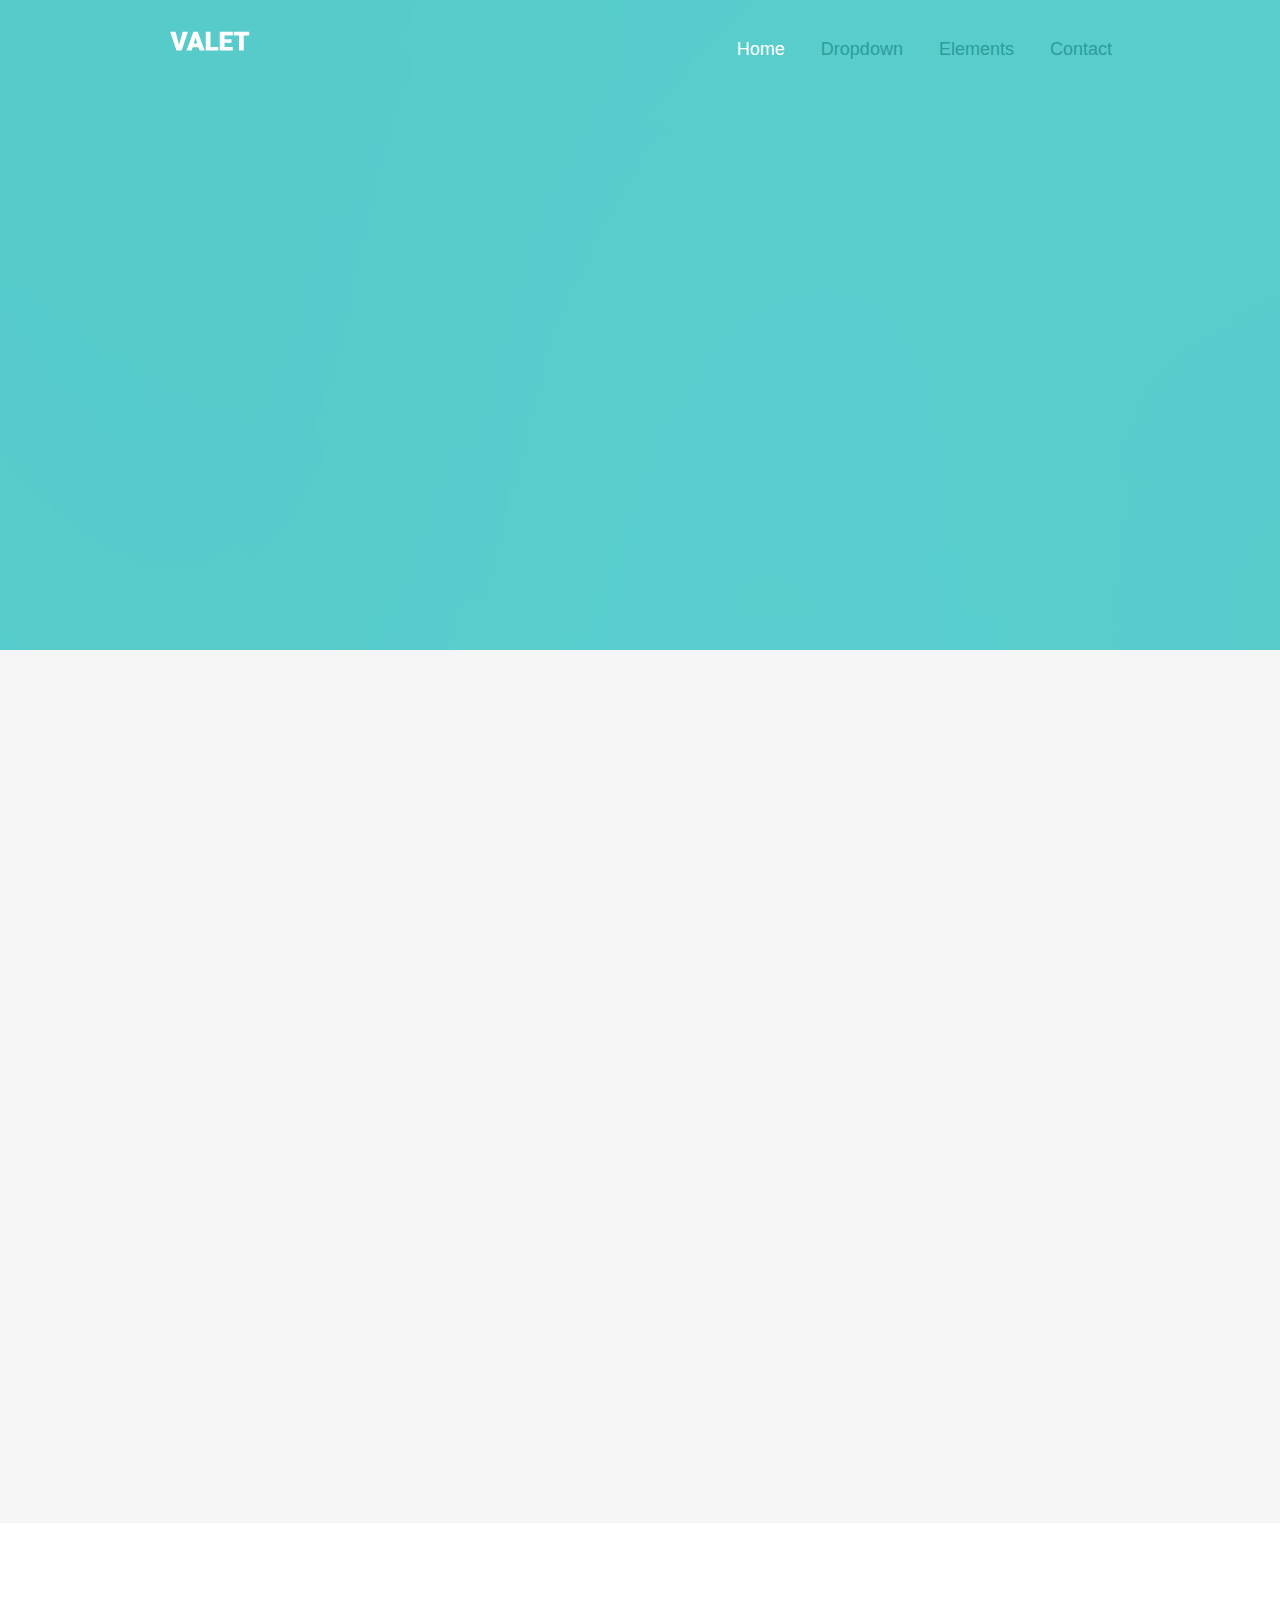
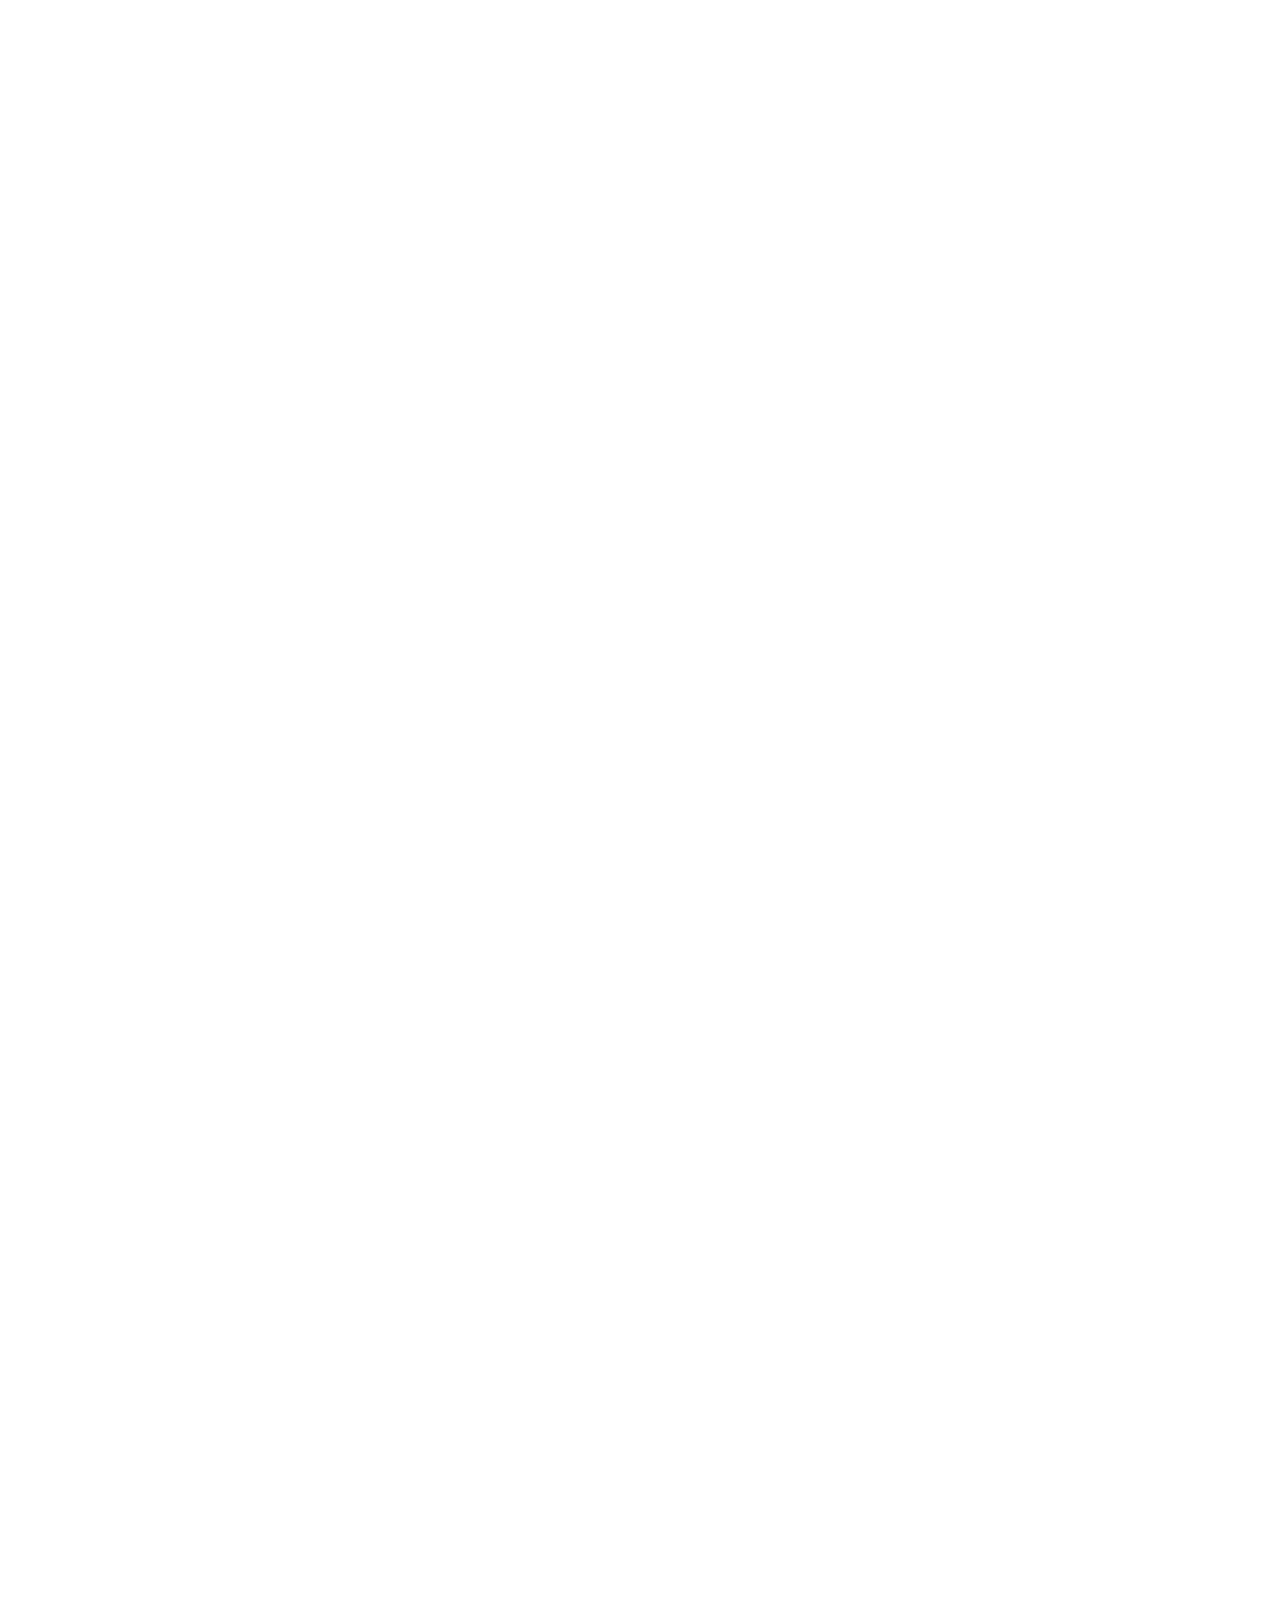
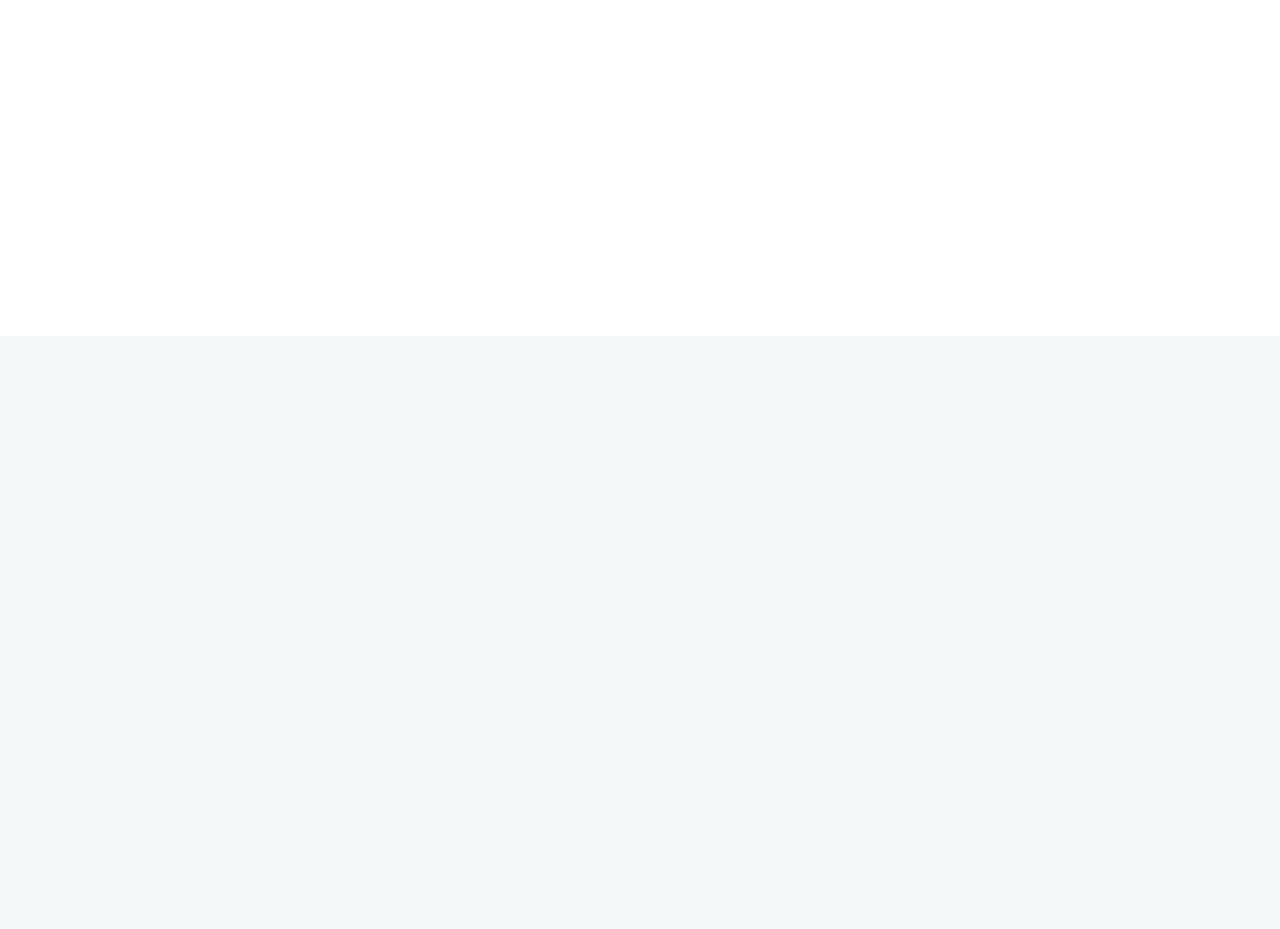
==== templates/index.html @ 19c21434 "Template" ====
<!DOCTYPE html>
<!--[if lt IE 7]>      <html class="no-js lt-ie9 lt-ie8 lt-ie7"> <![endif]-->
<!--[if IE 7]>         <html class="no-js lt-ie9 lt-ie8"> <![endif]-->
<!--[if IE 8]>         <html class="no-js lt-ie9"> <![endif]-->
<!--[if gt IE 8]><!--> <html class="no-js"> <!--<![endif]-->
	<head>
	<meta charset="utf-8">
	<meta http-equiv="X-UA-Compatible" content="IE=edge">
	<title>Valet &mdash; Free HTML5 Bootstrap Template by FREEHTML5.co</title>
	<meta name="viewport" content="width=device-width, initial-scale=1">
	<meta name="description" content="Free HTML5 Template by FREEHTML5.CO" />
	<meta name="keywords" content="free html5, free template, free bootstrap, html5, css3, mobile first, responsive" />
	<meta name="author" content="FREEHTML5.CO" />

  	<!-- 
	//////////////////////////////////////////////////////

	FREE HTML5 TEMPLATE 
	DESIGNED & DEVELOPED by FREEHTML5.CO
	
	Website: 		http://freehtml5.co/
	Email: 			info@freehtml5.co
	Twitter: 		http://twitter.com/fh5co
	Facebook: 	https://www.facebook.com/fh5co

	//////////////////////////////////////////////////////
	 -->

  	<!-- Facebook and Twitter integration -->
	<meta property="og:title" content=""/>
	<meta property="og:image" content=""/>
	<meta property="og:url" content=""/>
	<meta property="og:site_name" content=""/>
	<meta property="og:description" content=""/>
	<meta name="twitter:title" content="" />
	<meta name="twitter:image" content="" />
	<meta name="twitter:url" content="" />
	<meta name="twitter:card" content="" />

  	<!-- Place favicon.ico and apple-touch-icon.png in the root directory -->
  	<link rel="shortcut icon" href="favicon.ico">

  	<!-- Google Webfont -->
	<!-- <link href='http://fonts.googleapis.com/css?family=Roboto:300,400,700' rel='stylesheet' type='text/css'> -->
	<!-- Themify Icons -->
	<link rel="stylesheet" href="/static/CSS/themify-icons.css">
	<!-- Bootstrap -->
	<link rel="stylesheet" href="/static/CSS/bootstrap.css">
	<!-- Owl Carousel -->
	<link rel="stylesheet" href="/static/CSS/owl.carousel.min.css">
	<link rel="stylesheet" href="/static/CSS/owl.theme.default.min.css">
	<!-- Magnific Popup -->
	<link rel="stylesheet" href="/static/CSS/magnific-popup.css">
	<!-- Superfish -->
	<link rel="stylesheet" href="/static/CSS/superfish.css">
	<!-- Easy Responsive Tabs -->
	<link rel="stylesheet" href="/static/CSS/easy-responsive-tabs.css">
	<!-- Animate.css -->
	<link rel="stylesheet" href="/static/CSS/animate.css">
	<!-- Theme Style -->
	<link rel="stylesheet" href="/static/CSS/style.css">

	<!-- Modernizr JS -->
	<script src="/static/JS/modernizr-2.6.2.min.js"></script>
	<!-- FOR IE9 below -->
	<!--[if lt IE 9]>
	<script src="js/respond.min.js"></script>
	<![endif]-->

	</head>
	<body>

		<!-- START #fh5co-header -->
		<header id="fh5co-header-section" role="header" class="" >
			<div class="container">

				

				<!-- <div id="fh5co-menu-logo"> -->
					<!-- START #fh5co-logo -->
					<h1 id="fh5co-logo" class="pull-left"><a href="/index/"><img src="/static/Image/logo.png" alt="Valet Free HTML5 Template"></a></h1>

					<!-- START #fh5co-menu-wrap -->
					<nav id="fh5co-menu-wrap" role="navigation">
						
						
						<ul class="sf-menu" id="fh5co-primary-menu">
							<li class="active">
								<a href="/index/">Home</a>
							</li>
							
							<li>
								<a href="#" class="fh5co-sub-ddown">Dropdown</a>
								 <ul class="fh5co-sub-menu">
								 	<li><a href="/left-sidebar/">Left Sidebar</a></li>
								 	<li><a href="/right-sidebar/">Right Sidebar</a></li>
									<li>
										<a href="#" class="fh5co-sub-ddown">Free HTML5</a>
										<ul class="fh5co-sub-menu">
											<li><a href="http://freehtml5.co/preview/?item=build-free-html5-bootstrap-template" target="_blank">Build</a></li>
											<li><a href="http://freehtml5.co/preview/?item=work-free-html5-template-bootstrap" target="_blank">Work</a></li>
											<li><a href="http://freehtml5.co/preview/?item=light-free-html5-template-bootstrap" target="_blank">Light</a></li>
											<li><a href="http://freehtml5.co/preview/?item=relic-free-html5-template-using-bootstrap" target="_blank">Relic</a></li>
											<li><a href="http://freehtml5.co/preview/?item=display-free-html5-template-using-bootstrap" target="_blank">Display</a></li>
											<li><a href="http://freehtml5.co/preview/?item=sprint-free-html5-template-bootstrap" target="_blank">Sprint</a></li>
										</ul>
									</li>
									<li><a href="#">CSS3</a></li> 
								</ul>
							</li>
							<li><a href="/elements/">Elements</a></li>
							<li><a href="/contact/">Contact</a></li>
						</ul>
					</nav>
				<!-- </div> -->

			</div>
		</header>
		
		
		<div id="fh5co-hero" style="background-image: url(/static/Image/slide_2.jpg);">
			<div class="overlay"></div>
			<a href="#fh5co-main" class="smoothscroll fh5co-arrow to-animate hero-animate-4"><i class="ti-angle-down"></i></a>
			<!-- End fh5co-arrow -->
			<div class="container">
				<div class="col-md-12">
					<div class="fh5co-hero-wrap">
						<div class="fh5co-hero-intro">
							<h1 class="to-animate hero-animate-1">Valet Multi-Purpose Free HTML5 Bootstrap Template</h1>
							<h2 class="to-animate hero-animate-2">Created by <a href="http://freehtml5.co" target="_blank">FREEHTML5.co</a></h2>
							<p class="to-animate hero-animate-3"><a href="#" class="btn btn-outline btn-md">Sign up</a></p>
						</div>
					</div>
				</div>
			</div>		
		</div>

		<div id="fh5co-main">
			
			<div class="fh5co-cards">
				<div class="container-fluid">
					<div class="row animate-box">
						<div class="col-md-12 heading text-center"><h2>Outstanding Products</h2></div>
					</div>
					<div class="row">
						<div class="col-lg-3 col-md-6 col-sm-6 animate-box">
							<a class="fh5co-card" href="#">
								<img src="/static/Image/img_large_1.jpg" alt="Free HTML5 Bootstrap template" class="img-responsive">
								<div class="fh5co-card-body">
									<h3>Web Developer</h3>
									<p>Lorem ipsum dolor sit amet consectetur adipisicing elit. Iste sunt porro delectus cum officia magnam.</p>
								</div>
							</a>
						</div>
						<div class="col-lg-3 col-md-6 col-sm-6 animate-box">
							<a class="fh5co-card" href="#">
								<img src="/static/Image/img_large_2.jpg" alt="Free HTML5 Bootstrap template" class="img-responsive">
								<div class="fh5co-card-body">
									<h3>User Experience</h3>
									<p>Lorem ipsum dolor sit amet consectetur adipisicing elit. Iste sunt porro delectus cum officia magnam.</p>
								</div>
							</a>
						</div>
						<div class="col-lg-3 col-md-6 col-sm-6 animate-box">
							<a class="fh5co-card" href="#">
								<img src="/static/Image/img_large_2.jpg" alt="Free HTML5 Bootstrap template" class="img-responsive">
								<div class="fh5co-card-body">
									<h3>Web Designer</h3>
									<p>Lorem ipsum dolor sit amet consectetur adipisicing elit. Iste sunt porro delectus cum officia magnam.</p>
								</div>
							</a>
						</div>
						<div class="col-lg-3 col-md-6 col-sm-6 animate-box">
							<a class="fh5co-card" href="#">
								<img src="/static/Image/img_large_3.jpg" alt="Free HTML5 Bootstrap template" class="img-responsive">
								<div class="fh5co-card-body">
									<h3>Web Analyst</h3>
									<p>Lorem ipsum dolor sit amet consectetur adipisicing elit. Iste sunt porro delectus cum officia magnam.</p>
								</div>
							</a>
						</div>
					</div>
				</div>
			</div>

			<div class="container">
				
				<div class="row text-center" id="fh5co-features">
					<div class="col-md-12 heading animate-box"><h2>Awesome Features</h2></div>
					<div class="col-md-4 col-sm-6 text-center fh5co-feature feature-box">
						<div class="fh5co-feature-icon">
							<i class="ti-mobile"></i>
						</div>
						<h3 class="heading">Mobile</h3>
						<p>Lorem ipsum dolor sit amet consectetur adipisicing elit. Iste sunt porro delectus cum officia magnam.</p>
					</div>
					<div class="col-md-4 col-sm-6 text-center fh5co-feature feature-box"> 
						<div class="fh5co-feature-icon">
							<i class="ti-lock"></i>
						</div>
						<h3 class="heading">Lock</h3>
						<p>Lorem ipsum dolor sit amet consectetur adipisicing elit. Iste sunt porro delectus cum officia magnam. </p>
					</div>

					<div class="clearfix visible-sm-block"></div>

					<div class="col-md-4 col-sm-6 text-center fh5co-feature feature-box"> 
						<div class="fh5co-feature-icon">
							<i class="ti-video-camera"></i>
						</div>
						<h3 class="heading">Video</h3>
						<p>Lorem ipsum dolor sit amet consectetur adipisicing elit. Iste sunt porro delectus cum officia magnam.</p>
					</div>

					<div class="clearfix visible-md-block visible-lg-block"></div>

					<div class="col-md-4 col-sm-6 text-center fh5co-feature feature-box">
						<div class="fh5co-feature-icon">
							<i class="ti-shopping-cart"></i>
						</div>
						<h3 class="heading">Shop</h3>
						<p>Lorem ipsum dolor sit amet consectetur adipisicing elit. Iste sunt porro delectus cum officia magnam. </p>
					</div>

					<div class="clearfix visible-sm-block"></div>

					<div class="col-md-4 col-sm-6 text-center fh5co-feature feature-box"> 
						<div class="fh5co-feature-icon">
							<i class="ti-palette"></i>
						</div>
						<h3 class="heading">Pallete</h3>
						<p>Lorem ipsum dolor sit amet consectetur adipisicing elit. Iste sunt porro delectus cum officia magnam.</p>
					</div>
					<div class="col-md-4 col-sm-6 text-center fh5co-feature feature-box"> 
						<div class="fh5co-feature-icon">
							<i class="ti-truck"></i>
						</div>
						<h3 class="heading">Deliver</h3>
						<p>Lorem ipsum dolor sit amet consectetur adipisicing elit. Iste sunt porro delectus cum officia magnam.</p>
					</div>
				</div>
				<!-- END row -->
				
			</div>
			<!-- END container -->

			<div class="animate-box fh5co-product-2">
				<div class="fh5co-half img" style="background-image: url(/static/Image/img_large_6.jpg);">
					
				</div>
				<div class="fh5co-half">
					<h3>This is Symbol</h3>
					<p>Anim pariatur cliche reprehenderit, enim eiusmod high life accusamus terry richardson ad squid. 3 wolf moon officia aute, non cupidatat skateboard dolor brunch. Food truck quinoa nesciunt laborum eiusmod. Brunch 3 wolf moon tempor, sunt aliqua put a bird on it squid single-origin coffee nulla assumenda shoreditch et. </p>
					<p><a href="#" class="btn btn-outline btn-md">Get Started</a></p>
				</div>
			</div>

			<div id="fh5co-testimonial">

					<div class="container">
				<div class="row">
					<!-- Start Slider Testimonial -->
	            <h2 class="fh5co-uppercase-heading-sm text-center animate-box">Customer Says...</h2>
	            <div class="fh5co-spacer fh5co-spacer-xs"></div>
	            <div class="owl-carousel-fullwidth animate-box">
	            <div class="item">
	              <p class="text-center quote">&ldquo;Design must be functional and functionality must be translated into visual aesthetics, without any reliance on gimmicks that have to be explained. &rdquo; <cite class="author">&mdash; Ferdinand A. Porsche</cite></p>
	            </div>
	            <div class="item">
	              <p class="text-center quote">&ldquo;Creativity is just connecting things. When you ask creative people how they did something, they feel a little guilty because they didn’t really do it, they just saw something. It seemed obvious to them after a while. &rdquo;<cite class="author">&mdash; Steve Jobs</cite></p>
	            </div>
	            <div class="item">
	              <p class="text-center quote">&ldquo;I think design would be better if designers were much more skeptical about its applications. If you believe in the potency of your craft, where you choose to dole it out is not something to take lightly. &rdquo;<cite class="author">&mdash; Frank Chimero</cite></p>
	            </div>
	          </div>
	           <!-- End Slider Testimonial -->

				</div>
				<!-- END row -->
				</div>
			</div>

		
		</div>
		<!-- END fhtco-main -->


		<footer role="contentinfo" id="fh5co-footer">
			<a href="#" class="fh5co-arrow fh5co-gotop footer-box"><i class="ti-angle-up"></i></a>
			<div class="container">
				<div class="row">
					<div class="col-md-4 col-sm-6 footer-box">
						<h3 class="fh5co-footer-heading">Company</h3>
						<ul class="fh5co-footer-links">
							<li><a href="#">About</a></li>
							<li><a href="#">Services</a></li>
							<li><a href="#">Our Products</a></li>
							<li><a href="#">Our Culture</a></li>
							<li><a href="#">Team</a></li>
						</ul>

					</div>
					<div class="col-md-4 col-sm-6 footer-box">
						<h3 class="fh5co-footer-heading">More Links</h3>
						<ul class="fh5co-footer-links">
							<li><a href="#">Terms &amp; Conditions</a></li>
							<li><a href="#">Our Careers</a></li>
							<li><a href="#">Support &amp; FAQ's</a></li>
							<li><a href="#">Sign up</a></li>
							<li><a href="#">Log in</a></li>
						</ul>
					</div>
					<div class="col-md-4 col-sm-12 footer-box">
						<h3 class="fh5co-footer-heading">Get in touch</h3>
						<ul class="fh5co-social-icons">
							
							<li><a href="#"><i class="ti-google"></i></a></li>
							<li><a href="#"><i class="ti-twitter-alt"></i></a></li>
							<li><a href="#"><i class="ti-facebook"></i></a></li>	
							<li><a href="#"><i class="ti-instagram"></i></a></li>
							<li><a href="#"><i class="ti-dribbble"></i></a></li>
						</ul>
					</div>
					<div class="col-md-12 footer-box text-center">
						<div class="fh5co-copyright">
						<p>&copy; 2015 Free Valet. All Rights Reserved. <br>Designed by <a href="http://freehtml5.co" target="_blank">FREEHTML5.co</a> Images by: <a href="http://unsplash.com" target="_blank">Unsplash</a></p>
						</div>
					</div>
					
				</div>
				<!-- END row -->
				<div class="fh5co-spacer fh5co-spacer-md"></div>
			</div>
		</footer>
			
			
		<!-- jQuery -->
		<script src="/static/JS/jquery-1.10.2.min.js"></script>
		<!-- jQuery Easing -->
		<script src="/static/JS/jquery.easing.1.3.js"></script>
		<!-- Bootstrap -->
		<script src="/static/JS/bootstrap.js"></script>
		<!-- Owl carousel -->
		<script src="/static/JS/owl.carousel.min.js"></script>
		<!-- Magnific Popup -->
		<script src="/static/JS/jquery.magnific-popup.min.js"></script>
		<!-- Superfish -->
		<script src="/static/JS/hoverIntent.js"></script>
		<script src="/static/JS/superfish.js"></script>
		<!-- Easy Responsive Tabs -->
		<script src="/static/JS/easyResponsiveTabs.js"></script>
		<!-- FastClick for Mobile/Tablets -->
		<script src="/static/JS/fastclick.js"></script>
		<!-- Parallax -->
		<script src="/static/JS/jquery.parallax-scroll.min.js"></script>
		<!-- Waypoints -->
		<script src="/static/JS/jquery.waypoints.min.js"></script>
		<!-- Main JS -->
		<script src="/static/JS/main.js"></script>

	</body>
</html>
---- static/CSS/themify-icons.css ----
@font-face {
	font-family: 'themify';
	src:url('../fonts/themify/themify.eot?-fvbane');
	src:url('../fonts/themify/themify.eot?#iefix-fvbane') format('embedded-opentype'),
		url('../fonts/themify/themify.woff?-fvbane') format('woff'),
		url('../fonts/themify/themify.ttf?-fvbane') format('truetype'),
		url('../fonts/themify/themify.svg?-fvbane#themify') format('svg');
	font-weight: normal;
	font-style: normal;
}

[class^="ti-"], [class*=" ti-"] {
	font-family: 'themify';
	speak: none;
	font-style: normal;
	font-weight: normal;
	font-variant: normal;
	text-transform: none;
	line-height: 1;

	/* Better Font Rendering =========== */
	-webkit-font-smoothing: antialiased;
	-moz-osx-font-smoothing: grayscale;
}

.ti-wand:before {
	content: "\e600";
}
.ti-volume:before {
	content: "\e601";
}
.ti-user:before {
	content: "\e602";
}
.ti-unlock:before {
	content: "\e603";
}
.ti-unlink:before {
	content: "\e604";
}
.ti-trash:before {
	content: "\e605";
}
.ti-thought:before {
	content: "\e606";
}
.ti-target:before {
	content: "\e607";
}
.ti-tag:before {
	content: "\e608";
}
.ti-tablet:before {
	content: "\e609";
}
.ti-star:before {
	content: "\e60a";
}
.ti-spray:before {
	content: "\e60b";
}
.ti-signal:before {
	content: "\e60c";
}
.ti-shopping-cart:before {
	content: "\e60d";
}
.ti-shopping-cart-full:before {
	content: "\e60e";
}
.ti-settings:before {
	content: "\e60f";
}
.ti-search:before {
	content: "\e610";
}
.ti-zoom-in:before {
	content: "\e611";
}
.ti-zoom-out:before {
	content: "\e612";
}
.ti-cut:before {
	content: "\e613";
}
.ti-ruler:before {
	content: "\e614";
}
.ti-ruler-pencil:before {
	content: "\e615";
}
.ti-ruler-alt:before {
	content: "\e616";
}
.ti-bookmark:before {
	content: "\e617";
}
.ti-bookmark-alt:before {
	content: "\e618";
}
.ti-reload:before {
	content: "\e619";
}
.ti-plus:before {
	content: "\e61a";
}
.ti-pin:before {
	content: "\e61b";
}
.ti-pencil:before {
	content: "\e61c";
}
.ti-pencil-alt:before {
	content: "\e61d";
}
.ti-paint-roller:before {
	content: "\e61e";
}
.ti-paint-bucket:before {
	content: "\e61f";
}
.ti-na:before {
	content: "\e620";
}
.ti-mobile:before {
	content: "\e621";
}
.ti-minus:before {
	content: "\e622";
}
.ti-medall:before {
	content: "\e623";
}
.ti-medall-alt:before {
	content: "\e624";
}
.ti-marker:before {
	content: "\e625";
}
.ti-marker-alt:before {
	content: "\e626";
}
.ti-arrow-up:before {
	content: "\e627";
}
.ti-arrow-right:before {
	content: "\e628";
}
.ti-arrow-left:before {
	content: "\e629";
}
.ti-arrow-down:before {
	content: "\e62a";
}
.ti-lock:before {
	content: "\e62b";
}
.ti-location-arrow:before {
	content: "\e62c";
}
.ti-link:before {
	content: "\e62d";
}
.ti-layout:before {
	content: "\e62e";
}
.ti-layers:before {
	content: "\e62f";
}
.ti-layers-alt:before {
	content: "\e630";
}
.ti-key:before {
	content: "\e631";
}
.ti-import:before {
	content: "\e632";
}
.ti-image:before {
	content: "\e633";
}
.ti-heart:before {
	content: "\e634";
}
.ti-heart-broken:before {
	content: "\e635";
}
.ti-hand-stop:before {
	content: "\e636";
}
.ti-hand-open:before {
	content: "\e637";
}
.ti-hand-drag:before {
	content: "\e638";
}
.ti-folder:before {
	content: "\e639";
}
.ti-flag:before {
	content: "\e63a";
}
.ti-flag-alt:before {
	content: "\e63b";
}
.ti-flag-alt-2:before {
	content: "\e63c";
}
.ti-eye:before {
	content: "\e63d";
}
.ti-export:before {
	content: "\e63e";
}
.ti-exchange-vertical:before {
	content: "\e63f";
}
.ti-desktop:before {
	content: "\e640";
}
.ti-cup:before {
	content: "\e641";
}
.ti-crown:before {
	content: "\e642";
}
.ti-comments:before {
	content: "\e643";
}
.ti-comment:before {
	content: "\e644";
}
.ti-comment-alt:before {
	content: "\e645";
}
.ti-close:before {
	content: "\e646";
}
.ti-clip:before {
	content: "\e647";
}
.ti-angle-up:before {
	content: "\e648";
}
.ti-angle-right:before {
	content: "\e649";
}
.ti-angle-left:before {
	content: "\e64a";
}
.ti-angle-down:before {
	content: "\e64b";
}
.ti-check:before {
	content: "\e64c";
}
.ti-check-box:before {
	content: "\e64d";
}
.ti-camera:before {
	content: "\e64e";
}
.ti-announcement:before {
	content: "\e64f";
}
.ti-brush:before {
	content: "\e650";
}
.ti-briefcase:before {
	content: "\e651";
}
.ti-bolt:before {
	content: "\e652";
}
.ti-bolt-alt:before {
	content: "\e653";
}
.ti-blackboard:before {
	content: "\e654";
}
.ti-bag:before {
	content: "\e655";
}
.ti-move:before {
	content: "\e656";
}
.ti-arrows-vertical:before {
	content: "\e657";
}
.ti-arrows-horizontal:before {
	content: "\e658";
}
.ti-fullscreen:before {
	content: "\e659";
}
.ti-arrow-top-right:before {
	content: "\e65a";
}
.ti-arrow-top-left:before {
	content: "\e65b";
}
.ti-arrow-circle-up:before {
	content: "\e65c";
}
.ti-arrow-circle-right:before {
	content: "\e65d";
}
.ti-arrow-circle-left:before {
	content: "\e65e";
}
.ti-arrow-circle-down:before {
	content: "\e65f";
}
.ti-angle-double-up:before {
	content: "\e660";
}
.ti-angle-double-right:before {
	content: "\e661";
}
.ti-angle-double-left:before {
	content: "\e662";
}
.ti-angle-double-down:before {
	content: "\e663";
}
.ti-zip:before {
	content: "\e664";
}
.ti-world:before {
	content: "\e665";
}
.ti-wheelchair:before {
	content: "\e666";
}
.ti-view-list:before {
	content: "\e667";
}
.ti-view-list-alt:before {
	content: "\e668";
}
.ti-view-grid:before {
	content: "\e669";
}
.ti-uppercase:before {
	content: "\e66a";
}
.ti-upload:before {
	content: "\e66b";
}
.ti-underline:before {
	content: "\e66c";
}
.ti-truck:before {
	content: "\e66d";
}
.ti-timer:before {
	content: "\e66e";
}
.ti-ticket:before {
	content: "\e66f";
}
.ti-thumb-up:before {
	content: "\e670";
}
.ti-thumb-down:before {
	content: "\e671";
}
.ti-text:before {
	content: "\e672";
}
.ti-stats-up:before {
	content: "\e673";
}
.ti-stats-down:before {
	content: "\e674";
}
.ti-split-v:before {
	content: "\e675";
}
.ti-split-h:before {
	content: "\e676";
}
.ti-smallcap:before {
	content: "\e677";
}
.ti-shine:before {
	content: "\e678";
}
.ti-shift-right:before {
	content: "\e679";
}
.ti-shift-left:before {
	content: "\e67a";
}
.ti-shield:before {
	content: "\e67b";
}
.ti-notepad:before {
	content: "\e67c";
}
.ti-server:before {
	content: "\e67d";
}
.ti-quote-right:before {
	content: "\e67e";
}
.ti-quote-left:before {
	content: "\e67f";
}
.ti-pulse:before {
	content: "\e680";
}
.ti-printer:before {
	content: "\e681";
}
.ti-power-off:before {
	content: "\e682";
}
.ti-plug:before {
	content: "\e683";
}
.ti-pie-chart:before {
	content: "\e684";
}
.ti-paragraph:before {
	content: "\e685";
}
.ti-panel:before {
	content: "\e686";
}
.ti-package:before {
	content: "\e687";
}
.ti-music:before {
	content: "\e688";
}
.ti-music-alt:before {
	content: "\e689";
}
.ti-mouse:before {
	content: "\e68a";
}
.ti-mouse-alt:before {
	content: "\e68b";
}
.ti-money:before {
	content: "\e68c";
}
.ti-microphone:before {
	content: "\e68d";
}
.ti-menu:before {
	content: "\e68e";
}
.ti-menu-alt:before {
	content: "\e68f";
}
.ti-map:before {
	content: "\e690";
}
.ti-map-alt:before {
	content: "\e691";
}
.ti-loop:before {
	content: "\e692";
}
.ti-location-pin:before {
	content: "\e693";
}
.ti-list:before {
	content: "\e694";
}
.ti-light-bulb:before {
	content: "\e695";
}
.ti-Italic:before {
	content: "\e696";
}
.ti-info:before {
	content: "\e697";
}
.ti-infinite:before {
	content: "\e698";
}
.ti-id-badge:before {
	content: "\e699";
}
.ti-hummer:before {
	content: "\e69a";
}
.ti-home:before {
	content: "\e69b";
}
.ti-help:before {
	content: "\e69c";
}
.ti-headphone:before {
	content: "\e69d";
}
.ti-harddrives:before {
	content: "\e69e";
}
.ti-harddrive:before {
	content: "\e69f";
}
.ti-gift:before {
	content: "\e6a0";
}
.ti-game:before {
	content: "\e6a1";
}
.ti-filter:before {
	content: "\e6a2";
}
.ti-files:before {
	content: "\e6a3";
}
.ti-file:before {
	content: "\e6a4";
}
.ti-eraser:before {
	content: "\e6a5";
}
.ti-envelope:before {
	content: "\e6a6";
}
.ti-download:before {
	content: "\e6a7";
}
.ti-direction:before {
	content: "\e6a8";
}
.ti-direction-alt:before {
	content: "\e6a9";
}
.ti-dashboard:before {
	content: "\e6aa";
}
.ti-control-stop:before {
	content: "\e6ab";
}
.ti-control-shuffle:before {
	content: "\e6ac";
}
.ti-control-play:before {
	content: "\e6ad";
}
.ti-control-pause:before {
	content: "\e6ae";
}
.ti-control-forward:before {
	content: "\e6af";
}
.ti-control-backward:before {
	content: "\e6b0";
}
.ti-cloud:before {
	content: "\e6b1";
}
.ti-cloud-up:before {
	content: "\e6b2";
}
.ti-cloud-down:before {
	content: "\e6b3";
}
.ti-clipboard:before {
	content: "\e6b4";
}
.ti-car:before {
	content: "\e6b5";
}
.ti-calendar:before {
	content: "\e6b6";
}
.ti-book:before {
	content: "\e6b7";
}
.ti-bell:before {
	content: "\e6b8";
}
.ti-basketball:before {
	content: "\e6b9";
}
.ti-bar-chart:before {
	content: "\e6ba";
}
.ti-bar-chart-alt:before {
	content: "\e6bb";
}
.ti-back-right:before {
	content: "\e6bc";
}
.ti-back-left:before {
	content: "\e6bd";
}
.ti-arrows-corner:before {
	content: "\e6be";
}
.ti-archive:before {
	content: "\e6bf";
}
.ti-anchor:before {
	content: "\e6c0";
}
.ti-align-right:before {
	content: "\e6c1";
}
.ti-align-left:before {
	content: "\e6c2";
}
.ti-align-justify:before {
	content: "\e6c3";
}
.ti-align-center:before {
	content: "\e6c4";
}
.ti-alert:before {
	content: "\e6c5";
}
.ti-alarm-clock:before {
	content: "\e6c6";
}
.ti-agenda:before {
	content: "\e6c7";
}
.ti-write:before {
	content: "\e6c8";
}
.ti-window:before {
	content: "\e6c9";
}
.ti-widgetized:before {
	content: "\e6ca";
}
.ti-widget:before {
	content: "\e6cb";
}
.ti-widget-alt:before {
	content: "\e6cc";
}
.ti-wallet:before {
	content: "\e6cd";
}
.ti-video-clapper:before {
	content: "\e6ce";
}
.ti-video-camera:before {
	content: "\e6cf";
}
.ti-vector:before {
	content: "\e6d0";
}
.ti-themify-logo:before {
	content: "\e6d1";
}
.ti-themify-favicon:before {
	content: "\e6d2";
}
.ti-themify-favicon-alt:before {
	content: "\e6d3";
}
.ti-support:before {
	content: "\e6d4";
}
.ti-stamp:before {
	content: "\e6d5";
}
.ti-split-v-alt:before {
	content: "\e6d6";
}
.ti-slice:before {
	content: "\e6d7";
}
.ti-shortcode:before {
	content: "\e6d8";
}
.ti-shift-right-alt:before {
	content: "\e6d9";
}
.ti-shift-left-alt:before {
	content: "\e6da";
}
.ti-ruler-alt-2:before {
	content: "\e6db";
}
.ti-receipt:before {
	content: "\e6dc";
}
.ti-pin2:before {
	content: "\e6dd";
}
.ti-pin-alt:before {
	content: "\e6de";
}
.ti-pencil-alt2:before {
	content: "\e6df";
}
.ti-palette:before {
	content: "\e6e0";
}
.ti-more:before {
	content: "\e6e1";
}
.ti-more-alt:before {
	content: "\e6e2";
}
.ti-microphone-alt:before {
	content: "\e6e3";
}
.ti-magnet:before {
	content: "\e6e4";
}
.ti-line-double:before {
	content: "\e6e5";
}
.ti-line-dotted:before {
	content: "\e6e6";
}
.ti-line-dashed:before {
	content: "\e6e7";
}
.ti-layout-width-full:before {
	content: "\e6e8";
}
.ti-layout-width-default:before {
	content: "\e6e9";
}
.ti-layout-width-default-alt:before {
	content: "\e6ea";
}
.ti-layout-tab:before {
	content: "\e6eb";
}
.ti-layout-tab-window:before {
	content: "\e6ec";
}
.ti-layout-tab-v:before {
	content: "\e6ed";
}
.ti-layout-tab-min:before {
	content: "\e6ee";
}
.ti-layout-slider:before {
	content: "\e6ef";
}
.ti-layout-slider-alt:before {
	content: "\e6f0";
}
.ti-layout-sidebar-right:before {
	content: "\e6f1";
}
.ti-layout-sidebar-none:before {
	content: "\e6f2";
}
.ti-layout-sidebar-left:before {
	content: "\e6f3";
}
.ti-layout-placeholder:before {
	content: "\e6f4";
}
.ti-layout-menu:before {
	content: "\e6f5";
}
.ti-layout-menu-v:before {
	content: "\e6f6";
}
.ti-layout-menu-separated:before {
	content: "\e6f7";
}
.ti-layout-menu-full:before {
	content: "\e6f8";
}
.ti-layout-media-right-alt:before {
	content: "\e6f9";
}
.ti-layout-media-right:before {
	content: "\e6fa";
}
.ti-layout-media-overlay:before {
	content: "\e6fb";
}
.ti-layout-media-overlay-alt:before {
	content: "\e6fc";
}
.ti-layout-media-overlay-alt-2:before {
	content: "\e6fd";
}
.ti-layout-media-left-alt:before {
	content: "\e6fe";
}
.ti-layout-media-left:before {
	content: "\e6ff";
}
.ti-layout-media-center-alt:before {
	content: "\e700";
}
.ti-layout-media-center:before {
	content: "\e701";
}
.ti-layout-list-thumb:before {
	content: "\e702";
}
.ti-layout-list-thumb-alt:before {
	content: "\e703";
}
.ti-layout-list-post:before {
	content: "\e704";
}
.ti-layout-list-large-image:before {
	content: "\e705";
}
.ti-layout-line-solid:before {
	content: "\e706";
}
.ti-layout-grid4:before {
	content: "\e707";
}
.ti-layout-grid3:before {
	content: "\e708";
}
.ti-layout-grid2:before {
	content: "\e709";
}
.ti-layout-grid2-thumb:before {
	content: "\e70a";
}
.ti-layout-cta-right:before {
	content: "\e70b";
}
.ti-layout-cta-left:before {
	content: "\e70c";
}
.ti-layout-cta-center:before {
	content: "\e70d";
}
.ti-layout-cta-btn-right:before {
	content: "\e70e";
}
.ti-layout-cta-btn-left:before {
	content: "\e70f";
}
.ti-layout-column4:before {
	content: "\e710";
}
.ti-layout-column3:before {
	content: "\e711";
}
.ti-layout-column2:before {
	content: "\e712";
}
.ti-layout-accordion-separated:before {
	content: "\e713";
}
.ti-layout-accordion-merged:before {
	content: "\e714";
}
.ti-layout-accordion-list:before {
	content: "\e715";
}
.ti-ink-pen:before {
	content: "\e716";
}
.ti-info-alt:before {
	content: "\e717";
}
.ti-help-alt:before {
	content: "\e718";
}
.ti-headphone-alt:before {
	content: "\e719";
}
.ti-hand-point-up:before {
	content: "\e71a";
}
.ti-hand-point-right:before {
	content: "\e71b";
}
.ti-hand-point-left:before {
	content: "\e71c";
}
.ti-hand-point-down:before {
	content: "\e71d";
}
.ti-gallery:before {
	content: "\e71e";
}
.ti-face-smile:before {
	content: "\e71f";
}
.ti-face-sad:before {
	content: "\e720";
}
.ti-credit-card:before {
	content: "\e721";
}
.ti-control-skip-forward:before {
	content: "\e722";
}
.ti-control-skip-backward:before {
	content: "\e723";
}
.ti-control-record:before {
	content: "\e724";
}
.ti-control-eject:before {
	content: "\e725";
}
.ti-comments-smiley:before {
	content: "\e726";
}
.ti-brush-alt:before {
	content: "\e727";
}
.ti-youtube:before {
	content: "\e728";
}
.ti-vimeo:before {
	content: "\e729";
}
.ti-twitter:before {
	content: "\e72a";
}
.ti-time:before {
	content: "\e72b";
}
.ti-tumblr:before {
	content: "\e72c";
}
.ti-skype:before {
	content: "\e72d";
}
.ti-share:before {
	content: "\e72e";
}
.ti-share-alt:before {
	content: "\e72f";
}
.ti-rocket:before {
	content: "\e730";
}
.ti-pinterest:before {
	content: "\e731";
}
.ti-new-window:before {
	content: "\e732";
}
.ti-microsoft:before {
	content: "\e733";
}
.ti-list-ol:before {
	content: "\e734";
}
.ti-linkedin:before {
	content: "\e735";
}
.ti-layout-sidebar-2:before {
	content: "\e736";
}
.ti-layout-grid4-alt:before {
	content: "\e737";
}
.ti-layout-grid3-alt:before {
	content: "\e738";
}
.ti-layout-grid2-alt:before {
	content: "\e739";
}
.ti-layout-column4-alt:before {
	content: "\e73a";
}
.ti-layout-column3-alt:before {
	content: "\e73b";
}
.ti-layout-column2-alt:before {
	content: "\e73c";
}
.ti-instagram:before {
	content: "\e73d";
}
.ti-google:before {
	content: "\e73e";
}
.ti-github:before {
	content: "\e73f";
}
.ti-flickr:before {
	content: "\e740";
}
.ti-facebook:before {
	content: "\e741";
}
.ti-dropbox:before {
	content: "\e742";
}
.ti-dribbble:before {
	content: "\e743";
}
.ti-apple:before {
	content: "\e744";
}
.ti-android:before {
	content: "\e745";
}
.ti-save:before {
	content: "\e746";
}
.ti-save-alt:before {
	content: "\e747";
}
.ti-yahoo:before {
	content: "\e748";
}
.ti-wordpress:before {
	content: "\e749";
}
.ti-vimeo-alt:before {
	content: "\e74a";
}
.ti-twitter-alt:before {
	content: "\e74b";
}
.ti-tumblr-alt:before {
	content: "\e74c";
}
.ti-trello:before {
	content: "\e74d";
}
.ti-stack-overflow:before {
	content: "\e74e";
}
.ti-soundcloud:before {
	content: "\e74f";
}
.ti-sharethis:before {
	content: "\e750";
}
.ti-sharethis-alt:before {
	content: "\e751";
}
.ti-reddit:before {
	content: "\e752";
}
.ti-pinterest-alt:before {
	content: "\e753";
}
.ti-microsoft-alt:before {
	content: "\e754";
}
.ti-linux:before {
	content: "\e755";
}
.ti-jsfiddle:before {
	content: "\e756";
}
.ti-joomla:before {
	content: "\e757";
}
.ti-html5:before {
	content: "\e758";
}
.ti-flickr-alt:before {
	content: "\e759";
}
.ti-email:before {
	content: "\e75a";
}
.ti-drupal:before {
	content: "\e75b";
}
.ti-dropbox-alt:before {
	content: "\e75c";
}
.ti-css3:before {
	content: "\e75d";
}
.ti-rss:before {
	content: "\e75e";
}
.ti-rss-alt:before {
	content: "\e75f";
}
---- static/CSS/superfish.css ----
/*** ESSENTIAL STYLES ***/
.sf-menu, .sf-menu * {
	margin: 0;
	padding: 0;
	list-style: none;
}
.sf-menu li {
	position: relative;
}
.sf-menu ul {
	position: absolute;
	display: none;
	top: 100%;
	right: 0;
	
	z-index: 99;
}
.sf-menu > li {
	float: left;
}
.sf-menu li:hover > ul,
.sf-menu li.sfHover > ul {
	display: block;
}

.sf-menu a {
	display: block;
	position: relative;
}
.sf-menu ul ul {
	top: 0;
	left: 100%;
}


/*** DEMO SKIN ***/
.sf-menu {
	float: left;
	margin-bottom: 1em;
}
.sf-menu ul {
	box-shadow: 2px 2px 6px rgba(0,0,0,.2);
	min-width: 12em; /* allow long menu items to determine submenu width */
	*width: 12em; /* no auto sub width for IE7, see white-space comment below */
}
.sf-menu a {
	border-left: 1px solid #fff;
	border-top: 1px solid #dFeEFF; /* fallback colour must use full shorthand */
	border-top: 1px solid rgba(255,255,255,.5);
	padding: .75em 1em;
	text-decoration: none;
	zoom: 1; /* IE7 */
}
.sf-menu a {
	color: #13a;
}
.sf-menu li {
	background: #BDD2FF;
	white-space: nowrap; /* no need for Supersubs plugin */
	*white-space: normal; /* ...unless you support IE7 (let it wrap) */
	-webkit-transition: background .2s;
	transition: background .2s;
}
.sf-menu ul li {
	background: #AABDE6;
}
.sf-menu ul ul li {
	background: #9AAEDB;
}
.sf-menu li:hover,
.sf-menu li.sfHover {
	background: #CFDEFF;
	/* only transition out, not in */
	-webkit-transition: none;
	transition: none;
}

/*** arrows (for all except IE7) **/
.sf-arrows .sf-with-ul {
	padding-right: 2.5em;
	*padding-right: 1em; /* no CSS arrows for IE7 (lack pseudo-elements) */
}
/* styling for both css and generated arrows */
.sf-arrows .sf-with-ul:after {
	content: '';
	position: absolute;
	top: 50%;
	right: 1em;
	margin-top: -3px;
	height: 0;
	width: 0;
	/* order of following 3 rules important for fallbacks to work */
	border: 5px solid transparent;
	border-top-color: #dFeEFF; /* edit this to suit design (no rgba in IE8) */
	border-top-color: rgba(255,255,255,.5);
}
.sf-arrows > li > .sf-with-ul:focus:after,
.sf-arrows > li:hover > .sf-with-ul:after,
.sf-arrows > .sfHover > .sf-with-ul:after {
	border-top-color: white; /* IE8 fallback colour */
}
/* styling for right-facing arrows */
.sf-arrows ul .sf-with-ul:after {
	margin-top: -5px;
	/*margin-right: -3px;*/
	border-color: transparent;
	border-left-color: #dFeEFF; /* edit this to suit design (no rgba in IE8) */
	border-left-color: rgba(255,255,255,.5);
}
.sf-arrows ul li > .sf-with-ul:focus:after,
.sf-arrows ul li:hover > .sf-with-ul:after,
.sf-arrows ul .sfHover > .sf-with-ul:after {
	border-left-color: white;
}
---- static/CSS/easy-responsive-tabs.css ----
.resp-tabs-list, .resp-tabs-list p {
    margin: 0px;
    padding: 0px;
}
.resp-tabs-list {
    display: inline-block;
}
.resp-tabs-list li {
    font-weight: 600;
    font-size: 16px;
    display: inline-block;
    padding: 18px 15px;
    margin: 0 4px 0 0;
    list-style: none;
    cursor: pointer;
}

.resp-tabs-container {
    padding: 0px;
    background-color: #fff;
    clear: left;
}

h2.resp-accordion {
    cursor: pointer;
    padding: 5px;
    display: none;
    
}
.resp-tab-content {
    display: none;
    padding: 15px;
    padding-top: 30px;
    text-align: left;
    box-shadow: none;
}
.text-center .resp-tab-content,
.text-center .resp-accordion {
    text-align: left;
}

.resp-tab-active {
	border: 1px solid #ebebeb !important;
	border-bottom: none;
	margin-bottom: -1px !important;
	padding: 17px 14px 19px 14px !important;
	border-top: 1px solid #ebebeb !important;
	border-bottom: 0px #fff solid !important;
    border-top-left-radius: 4px;
    border-top-right-radius: 4px;
}

.resp-tab-active {
    border-bottom: none;
    background-color: #fff;
}

.resp-content-active, .resp-accordion-active {
    display: block;
}

.resp-tab-content {
    border: none;
    border-top: 1px solid #ebebeb;
    /*border-left-color: transparent;
    border-left-color: transparent;*/
	/*border-top-color: #ebebeb;*/
}

h2.resp-accordion {
    font-size: 13px;
    border: 1px solid #ebebeb;
    border-top: 0px solid #ebebeb;
    margin: 0px;
    padding: 10px 15px;
}

h2.resp-tab-active {
    border-bottom: 0px solid #ebebeb !important;
    margin-bottom: 0px !important;
    padding: 10px 15px !important;
}

h2.resp-tab-title:last-child {
    border-bottom: 12px solid #ebebeb !important;
    background: blue;
}

/*-----------Vertical tabs-----------*/
.resp-vtabs ul.resp-tabs-list {
    float: left;
    width: 30%;
}

.resp-vtabs .resp-tabs-list li {
    display: block;
    padding: 19px 15px !important;
    margin: 0 0 4px;
    cursor: pointer;
    float: none;
}

.resp-vtabs .resp-tabs-container {
    padding: 0px;
    background-color: #fff;
    /*border: 1px solid #ebebeb;*/
    border-left: 1px solid #ebebeb;
    float: left;
    width: 68%;
    min-height: 250px;
    border-radius: 4px;
    clear: none;
}

.resp-vtabs .resp-tab-content {
    border: none;
    word-wrap: break-word;
    padding-left: 30px;
}

.resp-vtabs li.resp-tab-active { 
    position: relative;
    z-index: 1;
    margin-right: -1px !important;
    padding: 18px 15px 19px 14px !important;
    /*border-top: 1px solid;*/
    border: 1px solid #ebebeb !important;
    border-left: 1px solid #ebebeb !important;
    border-left: none !important;
    margin-bottom: 4px !important;
    border-right: 1px #FFF solid !important;
    border-top-left-radius: 0px;
    border-top-right-radius: 0px;
}

.resp-arrow {
    float: right;
    margin-top: 10px;
    -moz-transition:    all .2s ease;
    -o-transition:      all .2s ease;
    -webkit-transition: all .2s ease;
    transition:         all .2s ease;
}

h2.resp-tab-active span.resp-arrow {
    -ms-transform: rotate(180deg); /* IE 9 */
    -webkit-transform: rotate(180deg); /* Chrome, Safari, Opera */
    transform: rotate(180deg);
}

/*-----------Accordion styles-----------*/
h2.resp-tab-active {
    background: #DBDBDB;/* !important;*/
}

.resp-easy-accordion h2.resp-accordion {
    display: block;
}


.resp-easy-accordion .resp-tab-content:last-child {
    border-bottom: 1px solid #ebebeb;/* !important;*/
}

.resp-jfit {
    width: 100%;
    margin: 0px;
}

.resp-tab-content-active {
    display: block;
}

h2.resp-accordion:first-child {
    border-top: 1px solid #ebebeb;/* !important;*/
}
.resp-accordion.resp-tab-active {
    border-top: none;
}

/*Here your can change the breakpoint to set the accordion, when screen resolution changed*/
@media only screen and (max-width: 768px) {
    ul.resp-tabs-list {
        display: none;
    }

    h2.resp-accordion {
        display: block;
    }
    .resp-tab-content {
        border: 1px solid #ebebeb;
    }
    .resp-vtabs .resp-tab-content {
        border: 1px solid #ebebeb;
    }
    
    .resp-tabs-container .resp-accordion.resp-tab-active {
        border-top: none!important;   
        border-bottom: none!important;    
        border-top-left-radius: 0px;
        border-top-right-radius: 0px;
    }
    .resp-tabs-container .resp-accordion.resp-tab-active:nth-of-type(1) {
        border-top-left-radius: 0px;
        border-top-right-radius: 0px;
        border-top: 1px solid #ebebeb !important;
        border-bototm: none!important;
    }
    

    .resp-tab-content {
        -webkit-box-shadow: inset 0px 4px 5px -3px rgba(0,0,0,0.05);
        -moz-box-shadow: inset 0px 4px 5px -3px rgba(0,0,0,0.05);
        -ms-box-shadow: inset 0px 4px 5px -3px rgba(0,0,0,0.05);
        box-shadow: inset 0px 4px 5px -3px rgba(0,0,0,0.05);
    }
    

    .resp-vtabs .resp-tabs-container {
        border: none;
        float: none;
        width: 100%;
        min-height: 100px;
        clear: none;
    }

    .resp-accordion-closed {
        display: none !important;
    }

    .resp-vtabs .resp-tab-content:last-child {
        border-bottom: 1px solid #ebebeb !important;
    }
}
---- static/CSS/style.css ----
/*
//////////////////////////////////////////////////////

FREE HTML5 TEMPLATE 
DESIGNED & DEVELOPED by FREEHTML5.CO

//////////////////////////////////////////////////////
*/
@font-face {
  font-family: 'themify';
  src: url("../fonts/themify/themify.eot?-fvbane");
  src: url("../fonts/themify/themify.eot?#iefix-fvbane") format("embedded-opentype"), url("../fonts/themify/themify.woff?-fvbane") format("woff"), url("../fonts/themify/themify.ttf?-fvbane") format("truetype"), url("../fonts/themify/themify.svg?-fvbane#themify") format("svg");
  font-weight: normal;
  font-style: normal;
}
html.fh5co-overflow, body.fh5co-overflow {
  overflow-x: auto;
}
html.fh5co-overflow #fh5co-header-section, html.fh5co-overflow #fh5co-main, html.fh5co-overflow #fh5co-hero, html.fh5co-overflow #fh5co-mobile-menu, html.fh5co-overflow #fh5co-footer, body.fh5co-overflow #fh5co-header-section, body.fh5co-overflow #fh5co-main, body.fh5co-overflow #fh5co-hero, body.fh5co-overflow #fh5co-mobile-menu, body.fh5co-overflow #fh5co-footer {
  -webkit-transition: all 0.3s ease;
  -moz-transition: all 0.3s ease;
  -ms-transition: all 0.3s ease;
  -o-transition: all 0.3s ease;
  transition: all 0.3s ease;
}

body {
  font-family: "Roboto", arial, sans-serif;
  font-size: 18px;
  line-height: 1.9;
  font-weight: 300;
  color: #8b969c;
}
@media screen and (max-width: 768px) {
  body {
    font-size: 16px;
    line-height: 1.5;
  }
}

::-webkit-selection {
  color: #ffffff;
  background: #57cecd;
}

::-moz-selection {
  color: #ffffff;
  background: #57cecd;
}

::selection {
  color: #ffffff;
  background: #57cecd;
}

a {
  -webkit-transition: all 0.2s ease;
  -moz-transition: all 0.2s ease;
  -ms-transition: all 0.2s ease;
  -o-transition: all 0.2s ease;
  transition: all 0.2s ease;
  color: #57cecd;
  border-bottom: 1px solid #ccc;
}
a:hover, a:focus, a:active {
  color: #31a8a7;
}
a:hover, a:focus, a:active {
  outline: none;
  color: #2e2e2e;
  text-decoration: none;
  border-bottom: 1px solid #57cecd;
}

input {
  -webkit-transition: all 0.5s ease;
  -moz-transition: all 0.5s ease;
  -ms-transition: all 0.5s ease;
  -o-transition: all 0.5s ease;
  transition: all 0.5s ease;
}

/* Heading */
h1, .h1, h2, .h2, h3, .h3, h4, .h4, h5, .h5, h6, .h6 {
  margin: 0 0 20px 0;
  padding: 0;
  color: #000000;
}

h1, .h1 {
  font-size: 30px;
  line-height: 42px;
}

h2, .h2 {
  font-size: 26px;
  line-height: 38px;
}

h3, .h3 {
  font-size: 20px;
  line-height: 32px;
}

h4, .h4 {
  font-size: 16px;
  line-height: 28px;
}

h5, .h5 {
  font-size: 14px;
  line-height: 24px;
}

h6, .h6 {
  font-size: 12px;
  line-height: 24px;
}

ul, ol {
  padding-left: 15px;
  line-height: 26px;
}
ul ul, ul ol, ol ul, ol ol {
  padding-left: 25px;
}

ul, ol, p {
  margin: 0 0 20px 0;
}

.fh5co-serif {
  font-family: "Crimson Text", serif;
}

.fh5co-sans-serif {
  font-family: "Roboto", arial, sans-serif;
}

input[type="text"],
input[type="password"],
input[type="email"],
input[type="search"],
textarea {
  -webkit-appearance: none;
  -moz-appearance: none;
  appearance: none;
}

@media screen and (max-width: 480px) {
  .col-xxs-12 {
    display: block;
    clear: both;
    width: 100%;
    float: left;
  }
}
/* Header */
#fh5co-header-section {
  position: absolute;
  top: 0;
  width: 100%;
  -webkit-transition: all 0.5s ease;
  -moz-transition: all 0.5s ease;
  -ms-transition: all 0.5s ease;
  -o-transition: all 0.5s ease;
  transition: all 0.5s ease;
  z-index: 103;
}

#fh5co-menu-logo {
  clear: both;
}

#fh5co-quick-contacts {
  float: right;
  width: 100%;
  text-align: right;
  margin-top: 2em;
}
#fh5co-quick-contacts .sep {
  padding: 0 .5em;
  color: rgba(255, 255, 255, 0.5);
}
#fh5co-quick-contacts a {
  font-size: 14px;
  padding: 20px 10px;
  color: white;
}
#fh5co-quick-contacts a > i {
  margin-right: 10px;
  margin-top: 5px;
  color: white;
}
#fh5co-quick-contacts a:hover {
  color: white;
}

#fh5co-logo {
  font-size: 20px;
  margin: .9em 0 0 0;
  padding: 0;
  font-weight: 700;
}
#fh5co-logo a {
  border-bottom: none !important;
  color: #ffffff;
  letter-spacing: 3px;
  text-transform: uppercase;
}
#fh5co-logo a:hover {
  opacity: .7;
}
@media screen and (max-width: 768px) {
  #fh5co-logo {
    text-align: center;
    margin: 0px 0 0 0;
    float: none !important;
  }
}

/* Superfish Override Menu */
.sf-menu {
  margin: 0 !important;
}

.sf-menu {
  float: right;
}

.sf-menu ul {
  box-shadow: none;
  border: transparent;
  min-width: 8em;
  *width: 8em;
}

.sf-menu a {
  color: rgba(0, 0, 0, 0.8);
  color: #2d9c9b;
  padding: .75em 1em;
  font-weight: normal;
  border-left: none;
  border-top: none;
  border-top: none;
  text-decoration: none;
  zoom: 1;
  font-size: 18px;
  border-bottom: none !important;
}

.sf-menu li,
.sf-menu ul li,
.sf-menu ul ul li,
.sf-menu li:hover,
.sf-menu li.sfHover {
  background: transparent;
}

.sf-menu ul li a,
.sf-menu ul ul li a {
  text-transform: none;
  padding: .75em 1em;
  letter-spacing: 1px;
}

.sf-menu li:hover a,
.sf-menu li.sfHover a,
.sf-menu ul li:hover a,
.sf-menu ul li.sfHover a,
.sf-menu li.active a {
  color: #ffffff;
}

.sf-menu ul li:hover,
.sf-menu ul li.sfHover {
  background: transparent;
}

.sf-menu ul li {
  background: transparent;
}

.sf-arrows .sf-with-ul {
  padding-right: 2.5em;
  *padding-right: 1em;
}

.sf-arrows > li > .sf-with-ul:focus:after,
.sf-arrows > li:hover > .sf-with-ul:after,
.sf-arrows > .sfHover > .sf-with-ul:after {
  border-top-color: #ccc;
}

.sf-arrows ul .sf-with-ul:after {
  margin-top: -5px;
  margin-right: -3px;
  border-color: transparent;
  border-left-color: #ccc;
}

.sf-arrows ul li > .sf-with-ul:focus:after,
.sf-arrows ul li:hover > .sf-with-ul:after,
.sf-arrows ul .sfHover > .sf-with-ul:after {
  border-left-color: #ccc;
}

#fh5co-menu-wrap {
  float: right;
  position: relative;
  margin-right: -20px;
}
#fh5co-menu-wrap .sf-menu a {
  padding: 2em 1em;
}

#fh5co-primary-menu > li > ul li.active > a {
  color: #57cecd !important;
}
#fh5co-primary-menu > li > .sf-with-ul {
  position: relative;
}
#fh5co-primary-menu > li > .sf-with-ul::after {
  border: none !important;
  font-family: 'themify';
  speak: none;
  font-style: normal;
  font-weight: normal;
  font-variant: normal;
  text-transform: none;
  line-height: 1;
  -webkit-font-smoothing: antialiased;
  -moz-osx-font-smoothing: grayscale;
  position: absolute;
  padding-top: 20px;
  left: 50%;
  margin-left: -7px;
  font-size: 14px;
  width: 100%;
  content: "\e64b";
  color: #2b9493;
  -webkit-transition: all 0.2s ease;
  -moz-transition: all 0.2s ease;
  -ms-transition: all 0.2s ease;
  -o-transition: all 0.2s ease;
  transition: all 0.2s ease;
}
#fh5co-primary-menu > li > .sf-with-ul:hover::after {
  padding-top: 25px;
}
#fh5co-primary-menu > li > ul li > .sf-with-ul:after {
  border: none !important;
  font-family: 'themify';
  speak: none;
  font-style: normal;
  font-weight: normal;
  font-variant: normal;
  text-transform: none;
  line-height: 1;
  -webkit-font-smoothing: antialiased;
  -moz-osx-font-smoothing: grayscale;
  position: absolute;
  float: right;
  margin-right: 10px;
  top: 13px;
  font-size: 12px;
  content: "\e649";
  color: rgba(255, 255, 255, 0.5);
}

#fh5co-primary-menu .fh5co-sub-menu {
  padding: 7px 0 3px;
  background: rgba(0, 0, 0, 0.8);
  -webkit-border-radius: 5px;
  -moz-border-radius: 5px;
  -ms-border-radius: 5px;
  border-radius: 5px;
}

#fh5co-primary-menu .fh5co-sub-menu:before {
  position: absolute;
  top: -9px;
  right: 20px;
  width: 0;
  height: 0;
  content: '';
}

#fh5co-primary-menu .fh5co-sub-menu:after {
  position: absolute;
  top: -8px;
  right: 21px;
  width: 0;
  height: 0;
  border-right: 8px solid transparent;
  border-bottom: 8px solid #57cecd;
  border-bottom: 8px solid rgba(0, 0, 0, 0.8);
  border-left: 8px solid transparent;
  content: '';
}

#fh5co-primary-menu .fh5co-sub-menu .fh5co-sub-menu:before {
  top: 6px;
  right: 100%;
}

#fh5co-primary-menu .fh5co-sub-menu .fh5co-sub-menu:after {
  top: 7px;
  right: 100%;
  border: none !important;
}

.site-header.has-image #primary-menu .sub-menu {
  border-color: #ebebeb;
  box-shadow: 0 0 0 1px rgba(0, 0, 0, 0.19);
}
.site-header.has-image #primary-menu .sub-menu:before {
  display: none;
}

#fh5co-primary-menu .fh5co-sub-menu a {
  letter-spacing: 0;
  padding: 0 15px;
  font-size: 14px;
  line-height: 26px;
  color: #ffffff !important;
  text-transform: none;
  background: none;
}
#fh5co-primary-menu .fh5co-sub-menu a:hover {
  color: #57cecd !important;
}

.fh5co-nav-toggle {
  width: 25px;
  height: 25px;
  cursor: pointer;
  text-decoration: none;
}
.fh5co-nav-toggle.active i::before, .fh5co-nav-toggle.active i::after {
  background: #2e2e2e;
}
.fh5co-nav-toggle:hover, .fh5co-nav-toggle:focus, .fh5co-nav-toggle:active {
  outline: none;
  border-bottom: none !important;
}
.fh5co-nav-toggle i {
  position: relative;
  display: inline-block;
  width: 25px;
  height: 3px;
  color: #252525;
  font: bold 14px/.4 Helvetica;
  text-transform: uppercase;
  text-indent: -55px;
  background: #252525;
  transition: all .2s ease-out;
}
.fh5co-nav-toggle i::before, .fh5co-nav-toggle i::after {
  content: '';
  width: 25px;
  height: 3px;
  background: #252525;
  position: absolute;
  left: 0;
  transition: all .2s ease-out;
}
.fh5co-nav-toggle.fh5co-nav-white > i {
  color: #ffffff;
  background: #ffffff;
}
.fh5co-nav-toggle.fh5co-nav-white > i::before, .fh5co-nav-toggle.fh5co-nav-white > i::after {
  background: #ffffff;
}

.fh5co-nav-toggle i::before {
  top: -7px;
}

.fh5co-nav-toggle i::after {
  bottom: -7px;
}

.fh5co-nav-toggle:hover i::before {
  top: -10px;
}

.fh5co-nav-toggle:hover i::after {
  bottom: -10px;
}

.fh5co-nav-toggle.active i {
  background: transparent;
}

.fh5co-nav-toggle.active i::before {
  top: 0;
  -webkit-transform: rotateZ(45deg);
  -moz-transform: rotateZ(45deg);
  -ms-transform: rotateZ(45deg);
  -o-transform: rotateZ(45deg);
  transform: rotateZ(45deg);
}

.fh5co-nav-toggle.active i::after {
  bottom: 0;
  -webkit-transform: rotateZ(-45deg);
  -moz-transform: rotateZ(-45deg);
  -ms-transform: rotateZ(-45deg);
  -o-transform: rotateZ(-45deg);
  transform: rotateZ(-45deg);
}

.fh5co-nav-toggle {
  position: absolute;
  top: 0;
  left: 0;
  z-index: 21;
  padding: 6px 0 0 0;
  display: block;
  margin: 0 auto;
  display: none;
  background: #f86942;
  height: 44px;
  width: 44px;
  border-bottom: none !important;
}
@media screen and (max-width: 768px) {
  .fh5co-nav-toggle {
    display: block;
  }
}

/* Mobile Menu */
#fh5co-mobile-menu {
  -moz-transform: translateX(-275px);
  -webkit-transform: translateX(-275px);
  -ms-transform: translateX(-275px);
  transform: translateX(-275px);
  display: block;
  height: 100%;
  left: 0;
  overflow-y: auto;
  position: fixed;
  top: 0;
  width: 275px;
  z-index: 10002;
  background: #181920;
  padding: 0.75em 1.25em;
}
#fh5co-mobile-menu #fh5co-mobile-menu-ul {
  padding: 0;
  margin: 0;
}
#fh5co-mobile-menu #fh5co-mobile-menu-ul li {
  list-style: none;
}
#fh5co-mobile-menu #fh5co-mobile-menu-ul li.active > a {
  color: #ffffff;
}
#fh5co-mobile-menu #fh5co-mobile-menu-ul a {
  border-bottom: none !important;
  padding: 7px 0;
  display: block;
  color: #ccc;
  color: rgba(255, 255, 255, 0.5);
}
#fh5co-mobile-menu #fh5co-mobile-menu-ul a:hover {
  color: #ffffff;
  color: white;
}
#fh5co-mobile-menu #fh5co-mobile-menu-ul .fh5co-sub-ddown {
  position: relative;
}
#fh5co-mobile-menu #fh5co-mobile-menu-ul .fh5co-sub-ddown::after {
  font-family: 'themify';
  speak: none;
  font-style: normal;
  font-weight: normal;
  font-variant: normal;
  text-transform: none;
  line-height: 1;
  -webkit-font-smoothing: antialiased;
  -moz-osx-font-smoothing: grayscale;
  position: absolute;
  right: 0;
  margin-top: 2px;
  content: "\e64b";
}
#fh5co-mobile-menu #fh5co-mobile-menu-ul .fh5co-sub-menu {
  display: none;
  padding-left: 20px;
}
#fh5co-mobile-menu #fh5co-mobile-menu-ul .fh5co-sub-menu li {
  list-style: none;
}

#fh5co-logo-mobile-wrap {
  -webkit-transition: all 0.3s ease;
  -moz-transition: all 0.3s ease;
  -ms-transition: all 0.3s ease;
  -o-transition: all 0.3s ease;
  transition: all 0.3s ease;
  display: block;
  height: 44px;
  left: 0;
  position: fixed;
  text-align: center;
  top: 0;
  width: 100%;
  z-index: 10001;
  background: #2b303b;
  color: #ccc;
  -webkit-box-shadow: 0 0.125em 0.125em 0 rgba(0, 0, 0, 0.125);
  -moz-box-shadow: 0 0.125em 0.125em 0 rgba(0, 0, 0, 0.125);
  -ms-box-shadow: 0 0.125em 0.125em 0 rgba(0, 0, 0, 0.125);
  -o-box-shadow: 0 0.125em 0.125em 0 rgba(0, 0, 0, 0.125);
  box-shadow: 0 0.125em 0.125em 0 rgba(0, 0, 0, 0.125);
}
#fh5co-logo-mobile-wrap h1 {
  padding: 0;
  margin: 0;
  font-size: 20px;
  font-weight: bold;
}
#fh5co-logo-mobile-wrap h1 a {
  border-bottom: none !important;
  color: #ccc;
  letter-spacing: 3px;
  text-transform: uppercase;
}

#fh5co-content {
  padding: 7em 0;
}
@media screen and (max-width: 768px) {
  #fh5co-content {
    margin-bottom: 4em;
  }
}

#fh5co-sidebar {
  padding: 7em 0;
  font-size: 16px;
}
#fh5co-sidebar.left-sidebar {
  padding-right: 50px;
}
@media screen and (max-width: 768px) {
  #fh5co-sidebar.left-sidebar {
    padding-right: 0px;
  }
}
#fh5co-sidebar.right-sidebar {
  padding-left: 50px;
}
@media screen and (max-width: 768px) {
  #fh5co-sidebar.right-sidebar {
    padding-left: 0px;
  }
}
#fh5co-sidebar .sidebar-box {
  margin-bottom: 2em;
  float: left;
  width: 100%;
}
#fh5co-sidebar .sidebar-heading {
  margin-bottom: 10px;
  font-size: 14px;
  text-transform: uppercase;
  letter-spacing: 4px;
  color: #2e2e2e;
  position: relative;
  padding-top: 7px;
}
#fh5co-sidebar .sidebar-heading .border {
  width: 30px;
  height: 3px;
  position: absolute;
  top: 0;
  left: 0;
  background: #ebebeb;
}
#fh5co-sidebar .sidebar-links {
  padding: 0;
  margin: 0 0 30px 0;
}
#fh5co-sidebar .sidebar-links li {
  padding: 0;
  margin: 0;
  list-style: none;
}

#fh5co-hero {
  background-color: #57cecd;
  background-size: cover;
  background-repeat: no-repeat;
  background-position: center left;
  float: left;
  width: 100%;
  height: 300px;
  display: table;
  position: relative;
  z-index: 20;
  color: #ffffff;
}
#fh5co-hero .overlay {
  position: absolute;
  top: 0;
  left: 0;
  right: 0;
  bottom: 0;
  z-index: -1;
  background: #57cecd;
  opacity: .97;
}
@media screen and (max-width: 768px) {
  #fh5co-hero {
    background-position: center center;
  }
}
#fh5co-hero .fh5co-arrow {
  position: absolute;
  bottom: -25px;
  left: 50%;
  margin-left: -30px;
  display: table;
  color: #ffffff;
  font-size: 24px;
  z-index: 99;
  text-decoration: none;
  width: 50px;
  height: 50px;
  background: #f86942;
  border-bottom: none !important;
  text-align: center;
  -webkit-border-radius: 50%;
  -moz-border-radius: 50%;
  -ms-border-radius: 50%;
  -o-border-radius: 50%;
  border-radius: 50%;
  -webkit-box-shadow: 0 0.125em 0.125em 0 rgba(0, 0, 0, 0.125);
  -moz-box-shadow: 0 0.125em 0.125em 0 rgba(0, 0, 0, 0.125);
  -ms-box-shadow: 0 0.125em 0.125em 0 rgba(0, 0, 0, 0.125);
  -o-box-shadow: 0 0.125em 0.125em 0 rgba(0, 0, 0, 0.125);
  box-shadow: 0 0.125em 0.125em 0 rgba(0, 0, 0, 0.125);
}
#fh5co-hero .fh5co-arrow i {
  display: table-cell;
  vertical-align: middle;
}
#fh5co-hero .fh5co-arrow:active, #fh5co-hero .fh5co-arrow:focus, #fh5co-hero .fh5co-arrow:hover {
  outline: none;
}
#fh5co-hero .fh5co-hero-wrap {
  padding-top: 15em;
  display: table;
  height: 650px;
  width: 100%;
}
@media screen and (max-width: 768px) {
  #fh5co-hero .fh5co-hero-wrap {
    padding-top: 4em;
  }
}
#fh5co-hero .fh5co-hero-wrap .fh5co-hero-intro {
  vertical-align: middle;
  text-align: center;
  color: #ffffff;
}
#fh5co-hero .fh5co-hero-wrap .fh5co-hero-intro a {
  color: rgba(255, 255, 255, 0.7);
  border-bottom: 1px solid rgba(255, 255, 255, 0.3);
}
#fh5co-hero .fh5co-hero-wrap .fh5co-hero-intro a:hover {
  color: white;
  border-bottom: 1px solid white;
}
#fh5co-hero .fh5co-hero-wrap .fh5co-hero-intro > h1 {
  font-size: 36px;
  line-height: 47px;
  color: #ffffff;
  font-weight: 100;
  text-shadow: 2px 2px 1px rgba(0, 0, 0, 0.08);
}
@media screen and (max-width: 768px) {
  #fh5co-hero .fh5co-hero-wrap .fh5co-hero-intro > h1 {
    font-size: 30px;
  }
}
#fh5co-hero .fh5co-hero-wrap .fh5co-hero-intro > h2 {
  letter-spacing: 4px;
  line-height: 1.5;
  font-size: 16px;
  text-transform: uppercase;
  padding-bottom: 20px;
  position: relative;
  color: #ffffff;
  text-shadow: 2px 2px 1px rgba(0, 0, 0, 0.08);
}
@media screen and (max-width: 768px) {
  #fh5co-hero .fh5co-hero-wrap .fh5co-hero-intro > h2 {
    letter-spacing: 3px;
  }
}
#fh5co-hero .fh5co-hero-wrap .btn {
  color: #ffffff;
  text-shadow: 2px 2px 1px rgba(0, 0, 0, 0.08);
}
#fh5co-hero .fh5co-hero-wrap .btn:hover, #fh5co-hero .fh5co-hero-wrap .btn:active, #fh5co-hero .fh5co-hero-wrap .btn:focus {
  background: #57cecd;
  border-color: #57cecd;
}

body.inner-page #fh5co-hero .fh5co-hero-wrap {
  padding-top: 15em;
}
@media screen and (max-width: 768px) {
  body.inner-page #fh5co-hero .fh5co-hero-wrap {
    padding-top: 4em;
  }
}

@media screen and (max-width: 768px) {
  #fh5co-hero, .fh5co-hero-wrap {
    position: relative;
    padding: 4em 0 3em 0;
    height: inherit !important;
  }
}

#fh5co-main {
  position: relative;
  float: left;
  width: 100%;
  clear: both;
}

@media screen and (max-width: 768px) {
  body.inner-page #fh5co-main {
    margin-top: 0px;
    padding-top: 20px;
  }
}

#fh5co-hero,
#fh5co-main,
#fh5co-logo-mobile-wrap {
  -moz-transform: translateX(0px);
  -webkit-transform: translateX(0px);
  -ms-transform: translateX(0px);
  transform: translateX(0px);
}

body.fh5co-mobile-menu-visible #fh5co-hero,
body.fh5co-mobile-menu-visible #fh5co-main,
body.fh5co-mobile-menu-visible #fh5co-logo-mobile-wrap {
  -moz-transform: translateX(275px);
  -webkit-transform: translateX(275px);
  -ms-transform: translateX(275px);
  transform: translateX(275px);
}

body.fh5co-mobile-menu-visible #fh5co-mobile-menu {
  -moz-transform: translateX(0);
  -webkit-transform: translateX(0);
  -ms-transform: translateX(0);
  transform: translateX(0);
}

.fh5co-product-2 {
  display: -webkit-box;
  display: -moz-box;
  display: -ms-flexbox;
  display: -webkit-flex;
  display: flex;
  flex-wrap: wrap;
  -webkit-flex-wrap: wrap;
  -moz-flex-wrap: wrap;
}
.fh5co-product-2 .img {
  background-color: #57cecd;
  background-size: cover;
  background-repeat: no-repeat;
  background-position: center center;
  padding: 7em;
}
@media screen and (max-width: 768px) {
  .fh5co-product-2 .img {
    height: 500px;
  }
}
@media screen and (max-width: 480px) {
  .fh5co-product-2 .img {
    height: 300px;
  }
}
.fh5co-product-2 .fh5co-half {
  min-height: 500px;
  padding: 3em;
  width: 50%;
  font-size: 20px;
  line-height: 38px;
  background-color: #f7f7f7;
}
.fh5co-product-2 .fh5co-half h3 {
  font-size: 30px;
  font-weight: 300;
}
@media screen and (max-width: 768px) {
  .fh5co-product-2 .fh5co-half {
    min-height: inherit;
    width: 100%;
    padding-left: 15px;
    padding-right: 15px;
    font-size: 16px;
    line-height: 28px;
  }
}
.fh5co-product-2.fh5co-reverse .img {
  position: absolute;
  right: 0;
}
@media screen and (max-width: 768px) {
  .fh5co-product-2.fh5co-reverse .img {
    position: relative;
  }
}

#fh5co-contact {
  padding: 7em 0;
}

#fh5co-works .fh5co-work-item figure {
  margin-bottom: 20px !important;
  float: left;
  width: 100%;
}
#fh5co-works .fh5co-work-item .heading {
  font-size: 17px;
  margin-bottom: 40px;
}
#fh5co-works .fh5co-work-item .fh5co-category {
  color: #ccc;
  font-size: 13px;
  margin-bottom: 0;
}

#fh5co-call-to-action {
  clear: both;
  display: block;
  padding: 3em 0;
  border-top: 1px solid #ccc;
  border-bottom: 1px solid #ccc;
  letter-spacing: 7px;
  text-transform: uppercase;
  background: transparent;
  font-size: 16px;
  color: #000000;
}
#fh5co-call-to-action:hover, #fh5co-call-to-action:focus, #fh5co-call-to-action:active {
  color: #ffffff;
  background: #f86942;
  border-top: 1px solid #f86942;
  border-bottom: 1px solid #f86942;
}

#fh5co-footer {
  clear: both;
  position: relative;
  padding: 7em 0 1em 0;
  background: #57cecd;
  background: #f3f8f9;
  float: left;
  width: 100%;
}
#fh5co-footer .fh5co-arrow {
  position: absolute;
  top: -34px;
  left: 50%;
  margin-left: -30px;
  display: table;
  color: #ffffff !important;
  font-size: 24px;
  z-index: 99;
  text-decoration: none;
  width: 60px;
  height: 60px;
  background: #f86942;
  border-bottom: none !important;
  text-align: center;
  -webkit-border-radius: 50%;
  -moz-border-radius: 50%;
  -ms-border-radius: 50%;
  -o-border-radius: 50%;
  border-radius: 50%;
  -webkit-box-shadow: 0 0.125em 0.125em 0 rgba(0, 0, 0, 0.125);
  -moz-box-shadow: 0 0.125em 0.125em 0 rgba(0, 0, 0, 0.125);
  -ms-box-shadow: 0 0.125em 0.125em 0 rgba(0, 0, 0, 0.125);
  -o-box-shadow: 0 0.125em 0.125em 0 rgba(0, 0, 0, 0.125);
  box-shadow: 0 0.125em 0.125em 0 rgba(0, 0, 0, 0.125);
}
#fh5co-footer .fh5co-arrow i {
  display: table-cell;
  vertical-align: middle;
}
#fh5co-footer .fh5co-arrow:active, #fh5co-footer .fh5co-arrow:focus, #fh5co-footer .fh5co-arrow:hover {
  outline: none;
  color: #ffffff !important;
}
#fh5co-footer .fh5co-copyright {
  margin-top: 5em;
}
#fh5co-footer .fh5co-copyright p {
  font-size: 15px;
  line-height: 1.9;
}
#fh5co-footer .fh5co-footer-heading {
  font-size: 15px;
  text-transform: uppercase;
  letter-spacing: 3px;
  color: #ccc;
  margin-bottom: 10px;
}
#fh5co-footer .fh5co-footer-links {
  padding: 0;
  margin: 0 0 30px 0;
}
#fh5co-footer .fh5co-footer-links li {
  padding: 0;
  margin: 0;
  list-style: none;
}

.fh5co-cards {
  background: whitesmoke;
  padding: 7em 0;
}
@media screen and (max-width: 768px) {
  .fh5co-cards {
    padding: 3em 0;
  }
}
.fh5co-cards .fh5co-card {
  display: block;
  background: #ffffff;
  position: relative;
  overflow: hidden;
  -webkit-border-radius: 5px;
  -moz-border-radius: 5px;
  -ms-border-radius: 5px;
  border-radius: 5px;
  -webkit-box-shadow: 0 0.125em 0.125em 0 rgba(0, 0, 0, 0.125);
  -moz-box-shadow: 0 0.125em 0.125em 0 rgba(0, 0, 0, 0.125);
  -ms-box-shadow: 0 0.125em 0.125em 0 rgba(0, 0, 0, 0.125);
  -o-box-shadow: 0 0.125em 0.125em 0 rgba(0, 0, 0, 0.125);
  box-shadow: 0 0.125em 0.125em 0 rgba(0, 0, 0, 0.125);
  margin-bottom: 30px;
  border-bottom: none;
  bottom: 0;
  -webkit-transition: all 0.3s ease;
  -moz-transition: all 0.3s ease;
  -ms-transition: all 0.3s ease;
  -o-transition: all 0.3s ease;
  transition: all 0.3s ease;
}
.fh5co-cards .fh5co-card img {
  z-index: -1;
}
.fh5co-cards .fh5co-card .fh5co-card-body {
  padding: 30px;
}
.fh5co-cards .fh5co-card .fh5co-card-body h3 {
  font-size: 20px;
  color: #8b969c;
  margin-bottom: 10px;
}
.fh5co-cards .fh5co-card .fh5co-card-body p {
  color: #8b969c;
}
.fh5co-cards .fh5co-card .fh5co-card-body p:last-child {
  margin-bottom: 0;
}
.fh5co-cards .fh5co-card:hover {
  text-decoration: none;
  border-bottom: none;
  bottom: 10px;
}
.fh5co-cards .fh5co-card:hover h3 {
  -webkit-transition: all 0.5s ease;
  -moz-transition: all 0.5s ease;
  -ms-transition: all 0.5s ease;
  -o-transition: all 0.5s ease;
  transition: all 0.5s ease;
  color: #57cecd;
}

.quote {
  width: 80%;
  margin: 0 auto;
  font-size: 28px;
  font-weight: 300;
  line-height: 38px;
}
.quote cite {
  margin-top: 20px;
  display: block;
  font-size: 20px;
  font-style: normal;
}
@media screen and (max-width: 768px) {
  .quote {
    font-size: 20px;
    width: 100%;
  }
}

/* Helper Classes */
/* Spacer */
.fh5co-spacer {
  clear: both;
  position: relative;
  border: none;
  padding: 0;
  margin: 0;
}

.fh5co-spacer-xlg {
  height: 150px;
}
@media screen and (max-width: 768px) {
  .fh5co-spacer-xlg {
    height: 70px;
  }
}

.fh5co-spacer-lg {
  height: 100px;
}
@media screen and (max-width: 768px) {
  .fh5co-spacer-lg {
    height: 50px;
  }
}

.fh5co-spacer-md {
  height: 80px;
}
@media screen and (max-width: 768px) {
  .fh5co-spacer-md {
    height: 30px;
  }
}

.fh5co-spacer-sm {
  height: 50px;
}
@media screen and (max-width: 768px) {
  .fh5co-spacer-sm {
    height: 20px;
  }
}

.fh5co-spacer-xs {
  height: 30px;
}
@media screen and (max-width: 768px) {
  .fh5co-spacer-xs {
    height: 20px;
  }
}

.fh5co-spacer-xxs {
  height: 20px;
}

.fh5co-letter-spacing {
  letter-spacing: 1px;
}

.fh5co-no-margin-bottom {
  margin-bottom: 0 !important;
}

.fh5co-uppercase-heading-sm {
  font-size: 14px;
  line-height: 26px;
  text-transform: uppercase;
  letter-spacing: 3px;
  color: #ccc;
}

.form-group {
  margin-bottom: 30px;
}

.image-popup:hover {
  opacity: .7;
}

.fh5co-section-heading .fh5co-lead {
  position: relative;
}
.fh5co-section-heading .fh5co-lead > .fh5co-line {
  height: 2px;
  display: block;
  width: 100px;
  position: absolute;
  bottom: 0;
  left: 50%;
  margin-left: -50px;
  background: rgba(0, 0, 0, 0.3);
}
.fh5co-section-heading .fh5co-sub {
  font-size: 18px;
}

/* 
========================================

Components 

========================================
*/
/* Buttons */
.btn {
  border-bottom: none !important;
  text-transform: uppercase;
  letter-spacing: 2px;
  margin-bottom: 20px;
  -webkit-border-radius: 5px;
  -moz-border-radius: 5px;
  -ms-border-radius: 5px;
  -o-border-radius: 5px;
  border-radius: 5px;
  padding-left: 20px;
  padding-right: 20px;
  margin-right: 10px;
}
.btn:hover, .btn:focus, .btn:active {
  box-shadow: none;
  outline: none !important;
  border-color: transparent;
}
.btn.fh5co-btn-icon {
  text-transform: none !important;
  letter-spacing: normal !important;
  padding-left: 15px;
  padding-right: 15px;
}

.btn-outline {
  border: 2px solid #eaeaea !important;
  background: transparent;
  color: #2a2e37;
}
.btn-outline:hover, .btn-outline:active, .btn-outline:focus {
  border: 2px solid #f86942 !important;
  background: #f86942 !important;
  color: #ffffff;
}

.btn-primary {
  background: #57cecd;
}

.btn-success {
  background: #00e195;
}

.btn-danger {
  background: #e02745;
}

.btn-info {
  background: #0bbff2;
}

.btn-warning {
  background: #ffd042;
}

.btn-primary,
.btn-success,
.btn-info,
.btn-warning,
.btn-danger {
  border-color: transparent;
}

.btn-default:hover, .btn-default:active, .btn-default:focus,
.btn-primary:hover,
.btn-primary:active,
.btn-primary:focus,
.btn-success:hover,
.btn-success:active,
.btn-success:focus,
.btn-info:hover,
.btn-info:active,
.btn-info:focus,
.btn-warning:hover,
.btn-warning:active,
.btn-warning:focus,
.btn-danger:hover,
.btn-danger:active,
.btn-danger:focus {
  background: #282e3c;
  color: #ffffff;
}

.form-control {
  box-shadow: none !important;
  border: 2px solid #ccc;
}
.form-control:hover, .form-control:focus, .form-control:active {
  outline: none;
  box-shadow: none !important;
  border: 2px solid #57cecd;
}

.js .to-animate,
.js .feature-box,
.js .work-box,
.js .footer-box,
.js .animate-box {
  opacity: 0;
}

.heading {
  margin-bottom: 3em;
}

/* Features*/
#fh5co-features {
  padding: 7em 0;
}
#fh5co-features .fh5co-feature {
  margin-bottom: 30px;
}
#fh5co-features .fh5co-feature .heading {
  font-size: 18px;
  margin-bottom: 20px !important;
  font-weight: normal;
  color: #2e2e2e;
}
#fh5co-features .fh5co-feature-icon {
  margin: 0 auto 2em auto;
  text-align: center;
  border-radius: 30px;
  -webkit-border-radius: 50%;
  -moz-border-radius: 50%;
  -ms-border-radius: 50%;
  -o-border-radius: 50%;
  border-radius: 50%;
}
#fh5co-features .fh5co-feature-icon i {
  vertical-align: middle;
  font-size: 50px;
  color: #57cecd;
}

/* Header */
.fh5co-header {
  text-align: center;
}
.fh5co-header .fh5co-heading {
  font-weight: bold;
  font-size: 45px;
  line-height: 57px;
}
@media screen and (max-width: 768px) {
  .fh5co-header .fh5co-heading {
    font-size: 30px !important;
    line-height: 42px !important;
  }
}
.fh5co-header .fh5co-heading-sub {
  color: #777;
  font-size: 18px;
  line-height: 30px;
}

/* Easy Rsponsive Tabs */
.fh5co-tab {
  clear: both;
  display: block;
}

.resp-tab-active {
  color: #57cecd;
}

.resp-content-active, .resp-accordion-active {
  display: block;
}

.fh5co-tab-menu-icon {
  font-size: 20px;
  position: relative;
  float: left;
  margin-right: 10px;
}
@media screen and (max-width: 768px) {
  .fh5co-tab-menu-icon {
    margin-top: 7px;
  }
}

#fh5co-feature-slider .fh5co-item-slide-text {
  margin-top: 1em;
}
#fh5co-feature-slider .fh5co-item-slide-text > h2 {
  position: relative;
  padding-bottom: 20px;
}
#fh5co-feature-slider .fh5co-item-slide-text > h2 span {
  display: block;
  position: absolute;
  left: 0;
  bottom: 0;
  width: 40px;
  height: 3px;
  background: #ccc;
  background: rgba(0, 0, 0, 0.1);
}
@media screen and (max-width: 992px) {
  #fh5co-feature-slider .fh5co-item-slide-text {
    margin-top: 0em;
  }
}
@media screen and (max-width: 768px) {
  #fh5co-feature-slider .fh5co-item-slide-text {
    margin-top: 0em;
  }
}
@media screen and (max-width: 480px) {
  #fh5co-feature-slider .fh5co-item-slide-text {
    margin-top: 0em;
  }
}

#fh5co-testimonial {
  padding: 7em 0;
  background-size: cover;
}
#fh5co-testimonial.border-top {
  border-top: 1px solid whitesmoke;
}
@media screen and (max-width: 768px) {
  #fh5co-testimonial {
    padding: 7em 0;
  }
}
#fh5co-testimonial blockquote {
  padding-left: 0;
  width: 70%;
  margin: 0 auto;
  color: #ffffff;
  border-left: none;
  font-size: 45px;
  line-height: 57px;
}
@media screen and (max-width: 768px) {
  #fh5co-testimonial blockquote {
    width: 100%;
    font-size: 35px;
    line-height: 47px;
  }
}
#fh5co-testimonial blockquote p {
  text-align: center;
  color: #ffffff;
}
#fh5co-testimonial .fh5co-testimonial-author {
  font-size: 18px;
}
#fh5co-testimonial .fh5co-uppercase-heading-sm {
  color: #000000;
}

/* Accordions */
.fh5co-accordion .panel-title > a {
  border-bottom: none !important;
}
.fh5co-accordion .panel-title > a:hover {
  border-bottom: none !important;
}
.fh5co-accordion .panel-heading {
  background: transparent;
  position: relative;
  cursor: pointer;
}
.fh5co-accordion .panel-heading .accordion-toggle {
  color: #57cecd;
}
.fh5co-accordion .panel-heading .accordion-toggle:after {
  font-family: 'themify';
  speak: none;
  font-style: normal;
  font-weight: normal;
  font-variant: normal;
  text-transform: none;
  line-height: 1;
  -webkit-font-smoothing: antialiased;
  -moz-osx-font-smoothing: grayscale;
  color: #2e2e2e !important;
  position: absolute;
  content: "\e622";
  right: 15px;
  top: 16px;
}
.fh5co-accordion .panel-heading.collapsed .accordion-toggle {
  color: #2e2e2e !important;
}
.fh5co-accordion .panel-heading.collapsed .accordion-toggle:after {
  font-family: 'themify';
  speak: none;
  font-style: normal;
  font-weight: normal;
  font-variant: normal;
  text-transform: none;
  line-height: 1;
  -webkit-font-smoothing: antialiased;
  -moz-osx-font-smoothing: grayscale;
  color: #2e2e2e !important;
  position: absolute;
  content: "\e61a";
  right: 15px;
  top: 16px;
}

/* Progress Bars */
.progress {
  height: 15px;
  -webkit-border-radius: 30px;
  -moz-border-radius: 30px;
  -ms-border-radius: 30px;
  -o-border-radius: 30px;
  border-radius: 30px;
}

.progress-bar {
  box-shadow: none;
  -webkit-border-radius: 30px;
  -moz-border-radius: 30px;
  -ms-border-radius: 30px;
  -o-border-radius: 30px;
  border-radius: 30px;
}
.progress-bar.progress-bar-default {
  background: #57cecd;
}
.progress-bar.progress-bar-success {
  background: #00e195;
}
.progress-bar.progress-bar-info {
  background: #0bbff2;
}
.progress-bar.progress-bar-warning {
  background: #ffd042;
}
.progress-bar.progress-bar-danger {
  background: #e02745;
}

/* Social Icons */
.fh5co-social-icons {
  padding: 0;
}
.fh5co-social-icons li {
  list-style: none;
  display: inline;
  display: inline-block;
}
.fh5co-social-icons li a {
  height: 40px;
  width: 40px;
  border: 1px solid #ebebeb;
  display: table;
  text-align: center;
  color: #2e2e2e;
  -webkit-border-radius: 50%;
  -moz-border-radius: 50%;
  -ms-border-radius: 50%;
  -o-border-radius: 50%;
  border-radius: 50%;
}
.fh5co-social-icons li a:hover {
  background: #f86942;
  border: 1px solid #f86942 !important;
  color: #ffffff !important;
}
.fh5co-social-icons li i {
  display: table-cell;
  vertical-align: middle;
  font-size: 18px;
}

/* Pricing Tables */
@media screen and (max-width: 992px) {
  .fh5co-pricing-table-1 .fh5co-pricing-table-item {
    margin-bottom: 20px !important;
  }
}
@media screen and (max-width: 768px) {
  .fh5co-pricing-table-1 .fh5co-pricing-table-item {
    margin-bottom: 20px !important;
    float: left;
    width: 100%;
  }
}
.fh5co-pricing-table-1 .fh5co-pricing-table-item .fh5co-pricing-table-item-body,
.fh5co-pricing-table-1 .fh5co-pricing-table-item .fh5co-pricing-table-item-heading {
  text-align: center;
  float: left;
  width: 100%;
  padding: 1em 2em;
}
.fh5co-pricing-table-1 .fh5co-pricing-table-item .fh5co-pricing-table-item-heading {
  background: #57cecd;
  color: #ffffff;
}
.fh5co-pricing-table-1 .fh5co-pricing-table-item .fh5co-pricing-table-item-heading h3 {
  font-size: 70px;
  position: relative;
  display: inline-block;
}
.fh5co-pricing-table-1 .fh5co-pricing-table-item .fh5co-pricing-table-item-heading h3 sup {
  position: absolute;
  top: 2px;
  margin-left: -7px;
}
.fh5co-pricing-table-1 .fh5co-pricing-table-item .fh5co-pricing-table-item-heading h3 sup, .fh5co-pricing-table-1 .fh5co-pricing-table-item .fh5co-pricing-table-item-heading h3 span {
  font-size: 14px;
  text-transform: uppercase;
}
.fh5co-pricing-table-1 .fh5co-pricing-table-item .fh5co-pricing-table-item-heading p {
  color: rgba(255, 255, 255, 0.6);
  font-size: 14px;
  letter-spacing: 3px;
  text-transform: uppercase;
}
.fh5co-pricing-table-1 .fh5co-pricing-table-item.fh5co-best-offer .fh5co-pricing-table-item-heading {
  background: #57cecd;
  color: #ffffff;
}
.fh5co-pricing-table-1 .fh5co-pricing-table-item .fh5co-pricing-table-item-body {
  border: 2px solid #ccc;
  border-top: none;
}
.fh5co-pricing-table-1 .fh5co-pricing-table-item .fh5co-pricing-table-item-body ul {
  padding: 0;
  margin: 0;
}
.fh5co-pricing-table-1 .fh5co-pricing-table-item .fh5co-pricing-table-item-body ul li {
  list-style: none;
  padding: 0;
  margin: 0 0 10px 0;
}
.fh5co-pricing-table-1 .fh5co-pricing-table-item.fh5co-best-offer .fh5co-pricing-table-item-body {
  border: 2px solid #57cecd;
  border-top: none;
}

/* Nav Links */
.fh5co-nav-links ul {
  padding: 0;
  margin: 0;
}
.fh5co-nav-links ul li {
  padding: 0;
  margin: 0 0 .5em 0;
  list-style: none;
}
.fh5co-nav-links ul li.active a {
  color: #2e2e2e;
  border-bottom: 2px solid #57cecd;
}

/* Owl Override Style */
.owl-carousel .owl-controls,
.owl-carousel-posts .owl-controls {
  margin-top: 0;
}

.owl-carousel .owl-controls .owl-nav .owl-next,
.owl-carousel .owl-controls .owl-nav .owl-prev,
.owl-carousel-posts .owl-controls .owl-nav .owl-next,
.owl-carousel-posts .owl-controls .owl-nav .owl-prev {
  top: 50%;
  margin-top: -29px;
  z-index: 9999;
  position: absolute;
  -webkit-transition: all 0.2s ease;
  -moz-transition: all 0.2s ease;
  -ms-transition: all 0.2s ease;
  -o-transition: all 0.2s ease;
  transition: all 0.2s ease;
}

.owl-carousel-posts .owl-controls .owl-nav .owl-next,
.owl-carousel-posts .owl-controls .owl-nav .owl-prev {
  top: 24%;
}

.owl-carousel .owl-controls .owl-nav .owl-next,
.owl-carousel-posts .owl-controls .owl-nav .owl-next {
  right: -40px;
}
.owl-carousel .owl-controls .owl-nav .owl-next:hover,
.owl-carousel-posts .owl-controls .owl-nav .owl-next:hover {
  margin-right: -10px;
}

.owl-carousel .owl-controls .owl-nav .owl-prev,
.owl-carousel-posts .owl-controls .owl-nav .owl-prev {
  left: -40px;
}
.owl-carousel .owl-controls .owl-nav .owl-prev:hover,
.owl-carousel-posts .owl-controls .owl-nav .owl-prev:hover {
  margin-left: -10px;
}

.owl-carousel-posts .owl-controls .owl-nav .owl-next {
  right: -50px;
}
@media screen and (max-width: 768px) {
  .owl-carousel-posts .owl-controls .owl-nav .owl-next {
    right: 0px;
  }
}

.owl-carousel-posts .owl-controls .owl-nav .owl-prev {
  left: -50px;
}
@media screen and (max-width: 768px) {
  .owl-carousel-posts .owl-controls .owl-nav .owl-prev {
    left: 0px;
  }
}

.owl-carousel-posts .owl-controls .owl-nav .owl-next i,
.owl-carousel-posts .owl-controls .owl-nav .owl-prev i,
.owl-carousel-fullwidth .owl-controls .owl-nav .owl-next i,
.owl-carousel-fullwidth .owl-controls .owl-nav .owl-prev i {
  color: #2e2e2e;
}
.owl-carousel-posts .owl-controls .owl-nav .owl-next:hover i,
.owl-carousel-posts .owl-controls .owl-nav .owl-prev:hover i,
.owl-carousel-fullwidth .owl-controls .owl-nav .owl-next:hover i,
.owl-carousel-fullwidth .owl-controls .owl-nav .owl-prev:hover i {
  color: #000000;
}

.owl-carousel-fullwidth.fh5co-light-arrow .owl-controls .owl-nav .owl-next i,
.owl-carousel-fullwidth.fh5co-light-arrow .owl-controls .owl-nav .owl-prev i {
  color: #ffffff;
}
.owl-carousel-fullwidth.fh5co-light-arrow .owl-controls .owl-nav .owl-next:hover i,
.owl-carousel-fullwidth.fh5co-light-arrow .owl-controls .owl-nav .owl-prev:hover i {
  color: #ffffff;
}

@media screen and (max-width: 768px) {
  .owl-theme .owl-controls .owl-nav {
    display: none;
  }
}

.owl-theme .owl-controls .owl-nav [class*="owl-"] {
  background: none !important;
}
.owl-theme .owl-controls .owl-nav [class*="owl-"] i {
  font-size: 30px;
}
.owl-theme .owl-controls .owl-nav [class*="owl-"] i:hover, .owl-theme .owl-controls .owl-nav [class*="owl-"] i:focus {
  background: none !important;
}
.owl-theme .owl-controls .owl-nav [class*="owl-"]:hover, .owl-theme .owl-controls .owl-nav [class*="owl-"]:focus {
  background: none !important;
}

.owl-theme .owl-dots {
  position: absolute;
  bottom: 0;
  width: 100%;
  text-align: center;
}

.owl-carousel-fullwidth.owl-theme .owl-dots {
  bottom: 0;
  margin-bottom: -2.5em;
}

.owl-theme .owl-dots .owl-dot span {
  width: 10px;
  height: 10px;
  background: #57cecd;
  -webkit-transition: all 0.2s ease;
  -moz-transition: all 0.2s ease;
  -ms-transition: all 0.2s ease;
  -o-transition: all 0.2s ease;
  transition: all 0.2s ease;
  border: 2px solid transparent;
}
.owl-theme .owl-dots .owl-dot span:hover {
  background: none;
  border: 2px solid #57cecd;
}

.owl-theme .owl-dots .owl-dot.active span, .owl-theme .owl-dots .owl-dot:hover span {
  background: none;
  border: 2px solid #57cecd;
}

/* Image Alignment */
img.fh5co-align-right {
  float: right;
  margin: 0 0 .5em 1em;
}
@media screen and (max-width: 480px) {
  img.fh5co-align-right {
    width: 100%;
    margin: 0 0 .5em 0;
  }
}
img.fh5co-align-left {
  float: left;
  margin: 0 1em .5em 0;
}
@media screen and (max-width: 480px) {
  img.fh5co-align-left {
    width: 100%;
    margin: 0 0 .5em 0;
  }
}
img.fh5co-align-center {
  display: block;
  margin-left: auto;
  margin-right: auto;
}

a > img.fh5co-align-right {
  float: right;
  margin: 0 0 .5em 1em;
}
@media screen and (max-width: 480px) {
  a > img.fh5co-align-right {
    width: 100%;
    margin: 0 0 .5em 0;
  }
}
a > img.fh5co-align-left {
  float: left;
  margin: 0 1em .5em 0;
}
@media screen and (max-width: 480px) {
  a > img.fh5co-align-left {
    width: 100%;
    margin: 0 0 .5em 0;
  }
}
a > img.fh5co-align-center {
  display: block;
  margin-left: auto;
  margin-right: auto;
}

/*# sourceMappingURL=style.css.map */
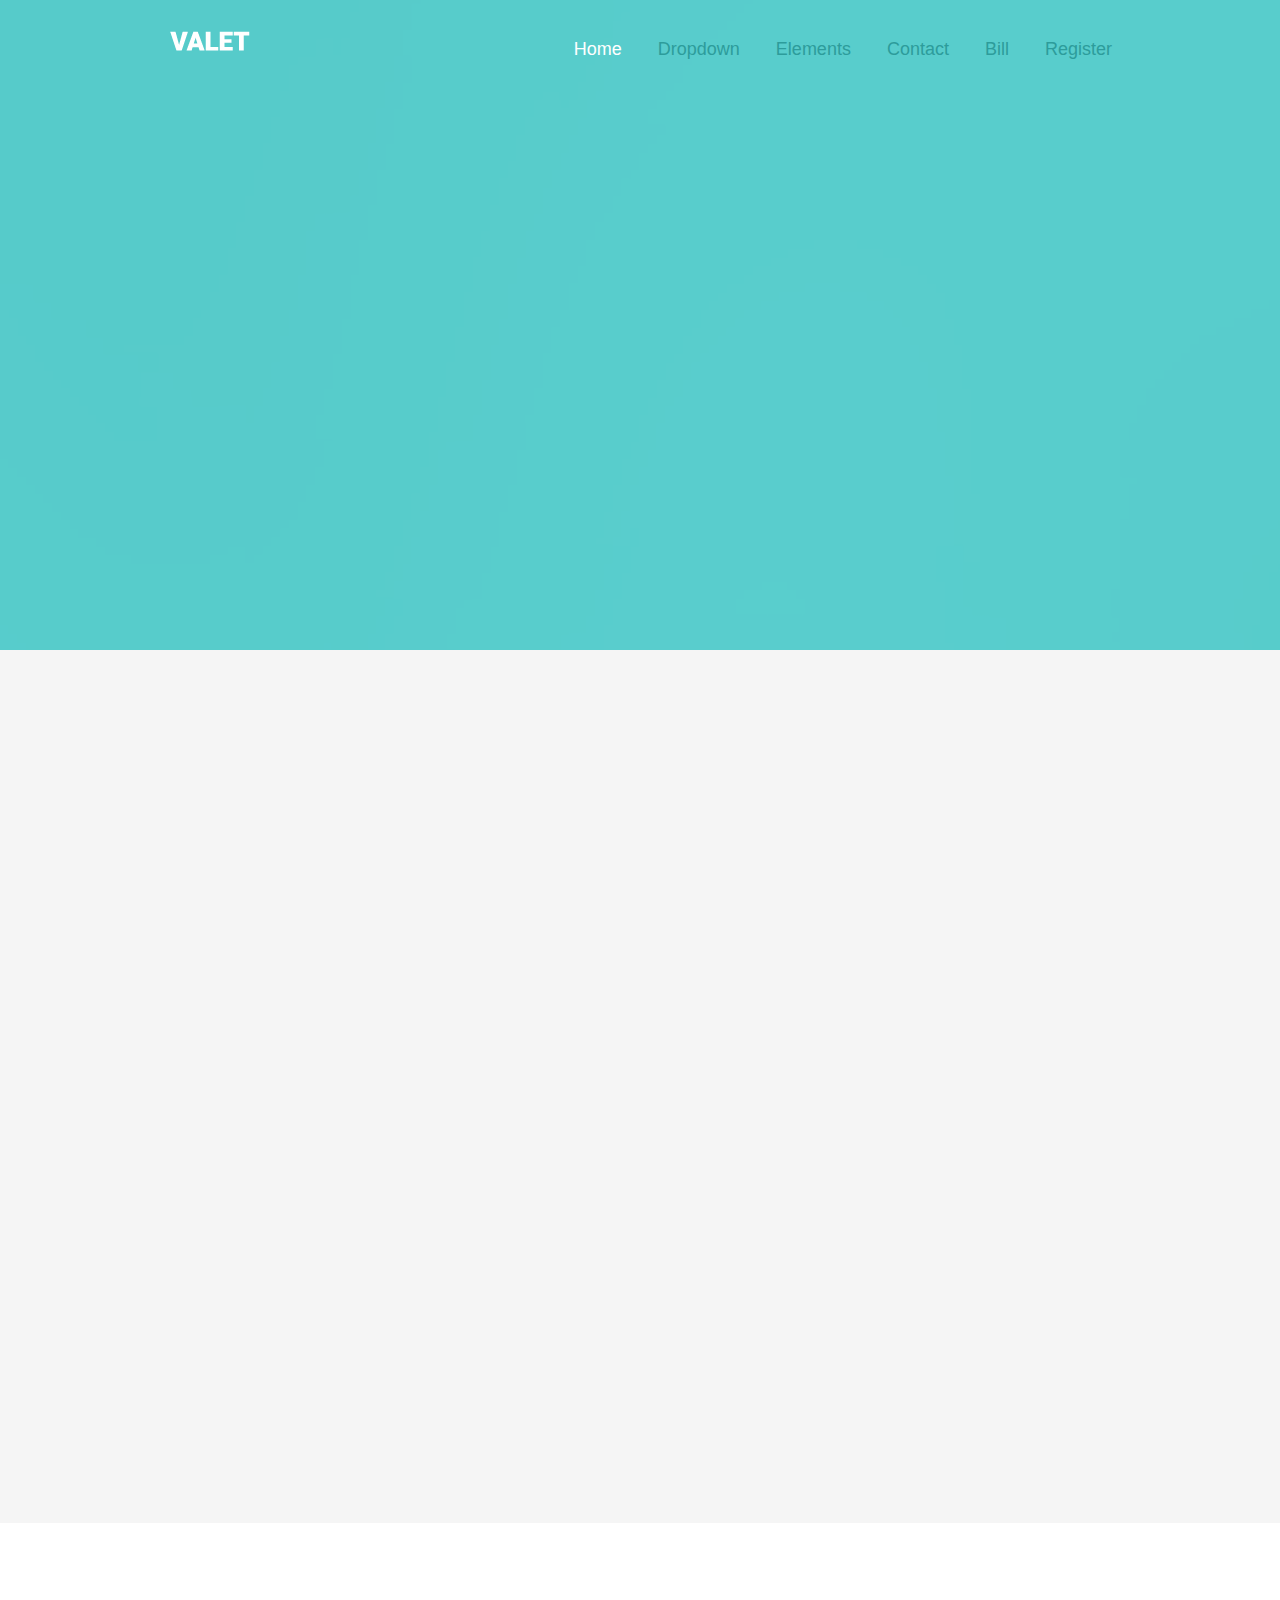
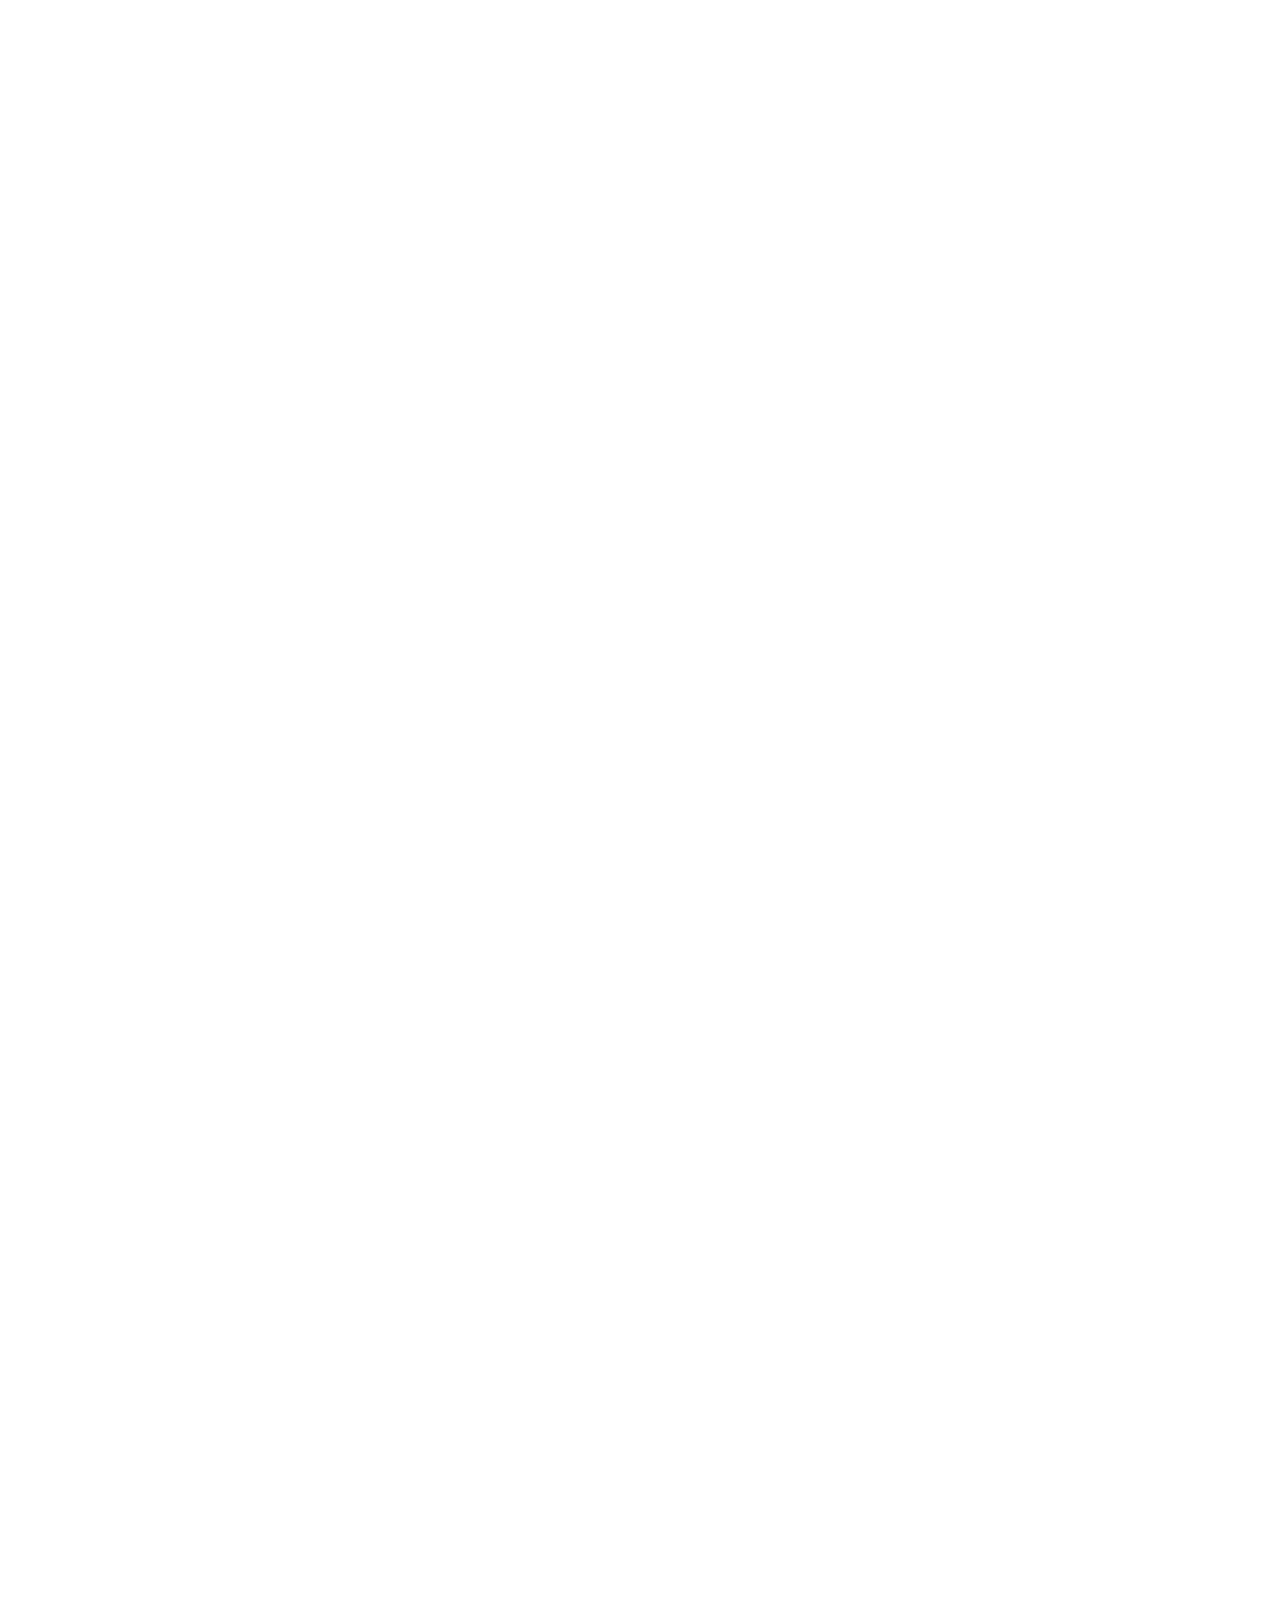
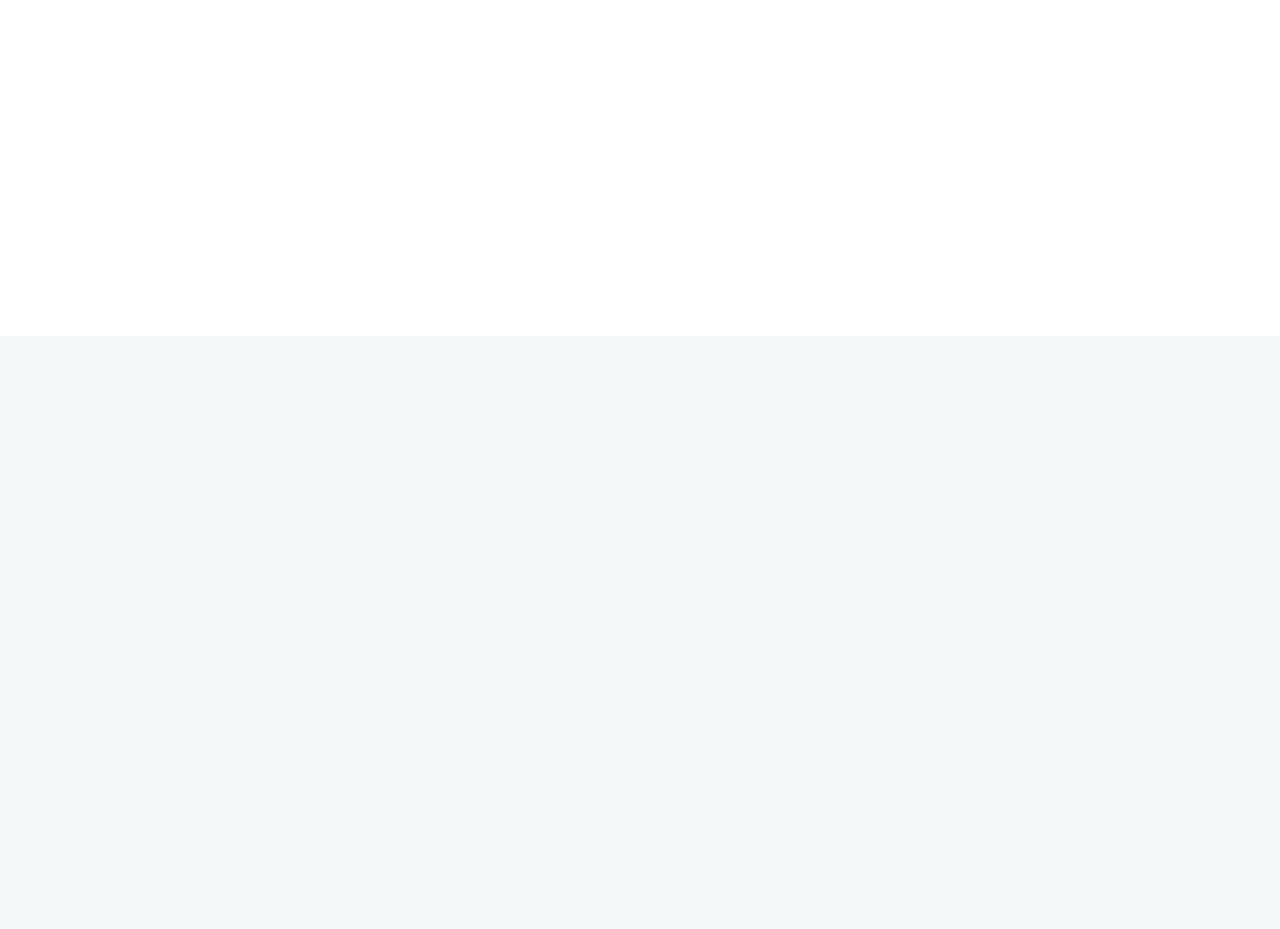
==== commit 324163b5: "Add files via upload" ====
--- a/templates/index.html
+++ b/templates/index.html
@@ -12,12 +12,12 @@
 	<meta name="keywords" content="free html5, free template, free bootstrap, html5, css3, mobile first, responsive" />
 	<meta name="author" content="FREEHTML5.CO" />
 
-  	<!-- 
+  	<!--
 	//////////////////////////////////////////////////////
 
-	FREE HTML5 TEMPLATE 
+	FREE HTML5 TEMPLATE
 	DESIGNED & DEVELOPED by FREEHTML5.CO
-	
+
 	Website: 		http://freehtml5.co/
 	Email: 			info@freehtml5.co
 	Twitter: 		http://twitter.com/fh5co
@@ -74,7 +74,7 @@
 		<header id="fh5co-header-section" role="header" class="" >
 			<div class="container">
 
-				
+
 
 				<!-- <div id="fh5co-menu-logo"> -->
 					<!-- START #fh5co-logo -->
@@ -82,13 +82,13 @@
 
 					<!-- START #fh5co-menu-wrap -->
 					<nav id="fh5co-menu-wrap" role="navigation">
-						
-						
+
+
 						<ul class="sf-menu" id="fh5co-primary-menu">
 							<li class="active">
 								<a href="/index/">Home</a>
 							</li>
-							
+
 							<li>
 								<a href="#" class="fh5co-sub-ddown">Dropdown</a>
 								 <ul class="fh5co-sub-menu">
@@ -105,19 +105,21 @@
 											<li><a href="http://freehtml5.co/preview/?item=sprint-free-html5-template-bootstrap" target="_blank">Sprint</a></li>
 										</ul>
 									</li>
-									<li><a href="#">CSS3</a></li> 
+									<li><a href="#">CSS3</a></li>
 								</ul>
 							</li>
 							<li><a href="/elements/">Elements</a></li>
 							<li><a href="/contact/">Contact</a></li>
+                            <li><a href="/bill/">Bill</a></li>
+                            <li><a href="/register/">Register</a> </li>
 						</ul>
 					</nav>
 				<!-- </div> -->
 
 			</div>
 		</header>
-		
-		
+
+
 		<div id="fh5co-hero" style="background-image: url(/static/Image/slide_2.jpg);">
 			<div class="overlay"></div>
 			<a href="#fh5co-main" class="smoothscroll fh5co-arrow to-animate hero-animate-4"><i class="ti-angle-down"></i></a>
@@ -128,15 +130,15 @@
 						<div class="fh5co-hero-intro">
 							<h1 class="to-animate hero-animate-1">Valet Multi-Purpose Free HTML5 Bootstrap Template</h1>
 							<h2 class="to-animate hero-animate-2">Created by <a href="http://freehtml5.co" target="_blank">FREEHTML5.co</a></h2>
-							<p class="to-animate hero-animate-3"><a href="#" class="btn btn-outline btn-md">Sign up</a></p>
-						</div>
-					</div>
-				</div>
-			</div>		
+							<p class="to-animate hero-animate-3"><a href="/login/" class="btn btn-outline btn-md">Login</a></p>
+						</div>
+					</div>
+				</div>
+			</div>
 		</div>
 
 		<div id="fh5co-main">
-			
+
 			<div class="fh5co-cards">
 				<div class="container-fluid">
 					<div class="row animate-box">
@@ -184,7 +186,7 @@
 			</div>
 
 			<div class="container">
-				
+
 				<div class="row text-center" id="fh5co-features">
 					<div class="col-md-12 heading animate-box"><h2>Awesome Features</h2></div>
 					<div class="col-md-4 col-sm-6 text-center fh5co-feature feature-box">
@@ -194,7 +196,7 @@
 						<h3 class="heading">Mobile</h3>
 						<p>Lorem ipsum dolor sit amet consectetur adipisicing elit. Iste sunt porro delectus cum officia magnam.</p>
 					</div>
-					<div class="col-md-4 col-sm-6 text-center fh5co-feature feature-box"> 
+					<div class="col-md-4 col-sm-6 text-center fh5co-feature feature-box">
 						<div class="fh5co-feature-icon">
 							<i class="ti-lock"></i>
 						</div>
@@ -204,7 +206,7 @@
 
 					<div class="clearfix visible-sm-block"></div>
 
-					<div class="col-md-4 col-sm-6 text-center fh5co-feature feature-box"> 
+					<div class="col-md-4 col-sm-6 text-center fh5co-feature feature-box">
 						<div class="fh5co-feature-icon">
 							<i class="ti-video-camera"></i>
 						</div>
@@ -224,14 +226,14 @@
 
 					<div class="clearfix visible-sm-block"></div>
 
-					<div class="col-md-4 col-sm-6 text-center fh5co-feature feature-box"> 
+					<div class="col-md-4 col-sm-6 text-center fh5co-feature feature-box">
 						<div class="fh5co-feature-icon">
 							<i class="ti-palette"></i>
 						</div>
 						<h3 class="heading">Pallete</h3>
 						<p>Lorem ipsum dolor sit amet consectetur adipisicing elit. Iste sunt porro delectus cum officia magnam.</p>
 					</div>
-					<div class="col-md-4 col-sm-6 text-center fh5co-feature feature-box"> 
+					<div class="col-md-4 col-sm-6 text-center fh5co-feature feature-box">
 						<div class="fh5co-feature-icon">
 							<i class="ti-truck"></i>
 						</div>
@@ -240,13 +242,13 @@
 					</div>
 				</div>
 				<!-- END row -->
-				
+
 			</div>
 			<!-- END container -->
 
 			<div class="animate-box fh5co-product-2">
 				<div class="fh5co-half img" style="background-image: url(/static/Image/img_large_6.jpg);">
-					
+
 				</div>
 				<div class="fh5co-half">
 					<h3>This is Symbol</h3>
@@ -280,7 +282,7 @@
 				</div>
 			</div>
 
-		
+
 		</div>
 		<!-- END fhtco-main -->
 
@@ -313,10 +315,10 @@
 					<div class="col-md-4 col-sm-12 footer-box">
 						<h3 class="fh5co-footer-heading">Get in touch</h3>
 						<ul class="fh5co-social-icons">
-							
+
 							<li><a href="#"><i class="ti-google"></i></a></li>
 							<li><a href="#"><i class="ti-twitter-alt"></i></a></li>
-							<li><a href="#"><i class="ti-facebook"></i></a></li>	
+							<li><a href="#"><i class="ti-facebook"></i></a></li>
 							<li><a href="#"><i class="ti-instagram"></i></a></li>
 							<li><a href="#"><i class="ti-dribbble"></i></a></li>
 						</ul>
@@ -326,14 +328,14 @@
 						<p>&copy; 2015 Free Valet. All Rights Reserved. <br>Designed by <a href="http://freehtml5.co" target="_blank">FREEHTML5.co</a> Images by: <a href="http://unsplash.com" target="_blank">Unsplash</a></p>
 						</div>
 					</div>
-					
+
 				</div>
 				<!-- END row -->
 				<div class="fh5co-spacer fh5co-spacer-md"></div>
 			</div>
 		</footer>
-			
-			
+
+
 		<!-- jQuery -->
 		<script src="/static/JS/jquery-1.10.2.min.js"></script>
 		<!-- jQuery Easing -->
